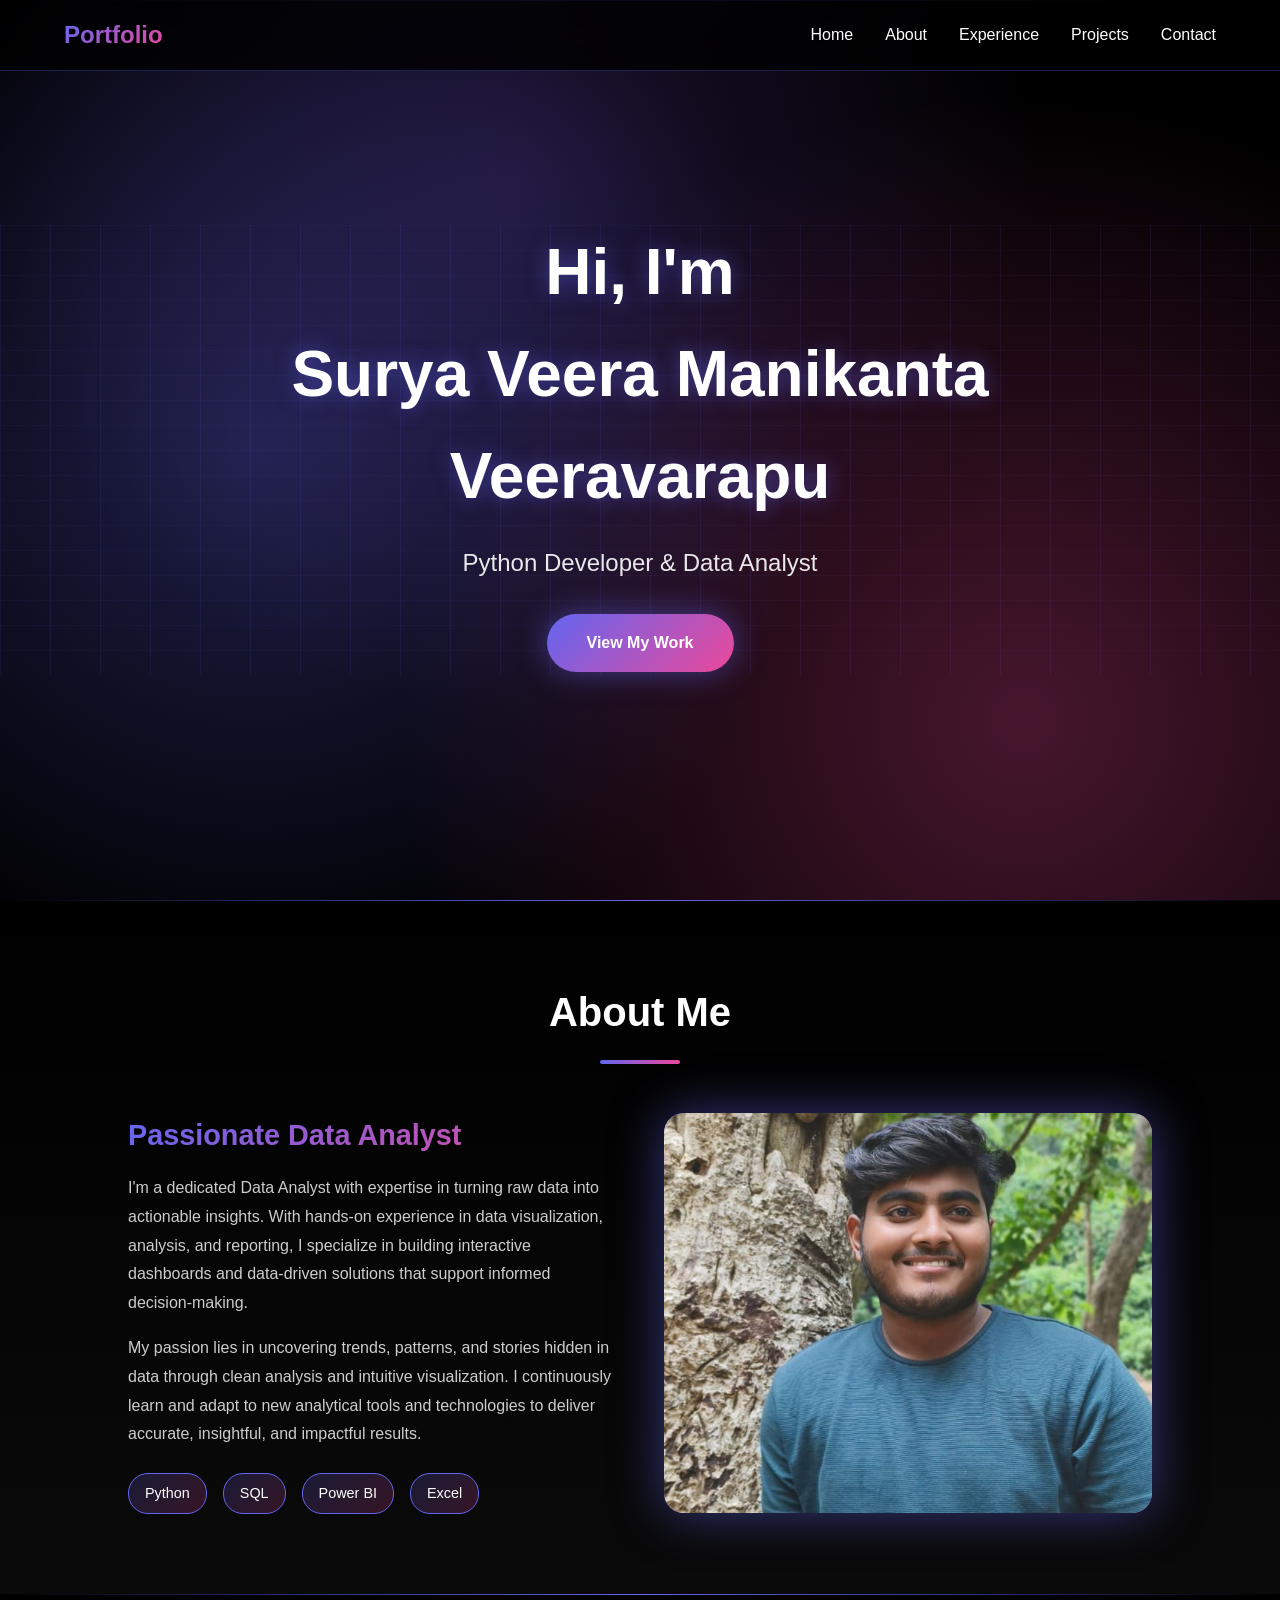
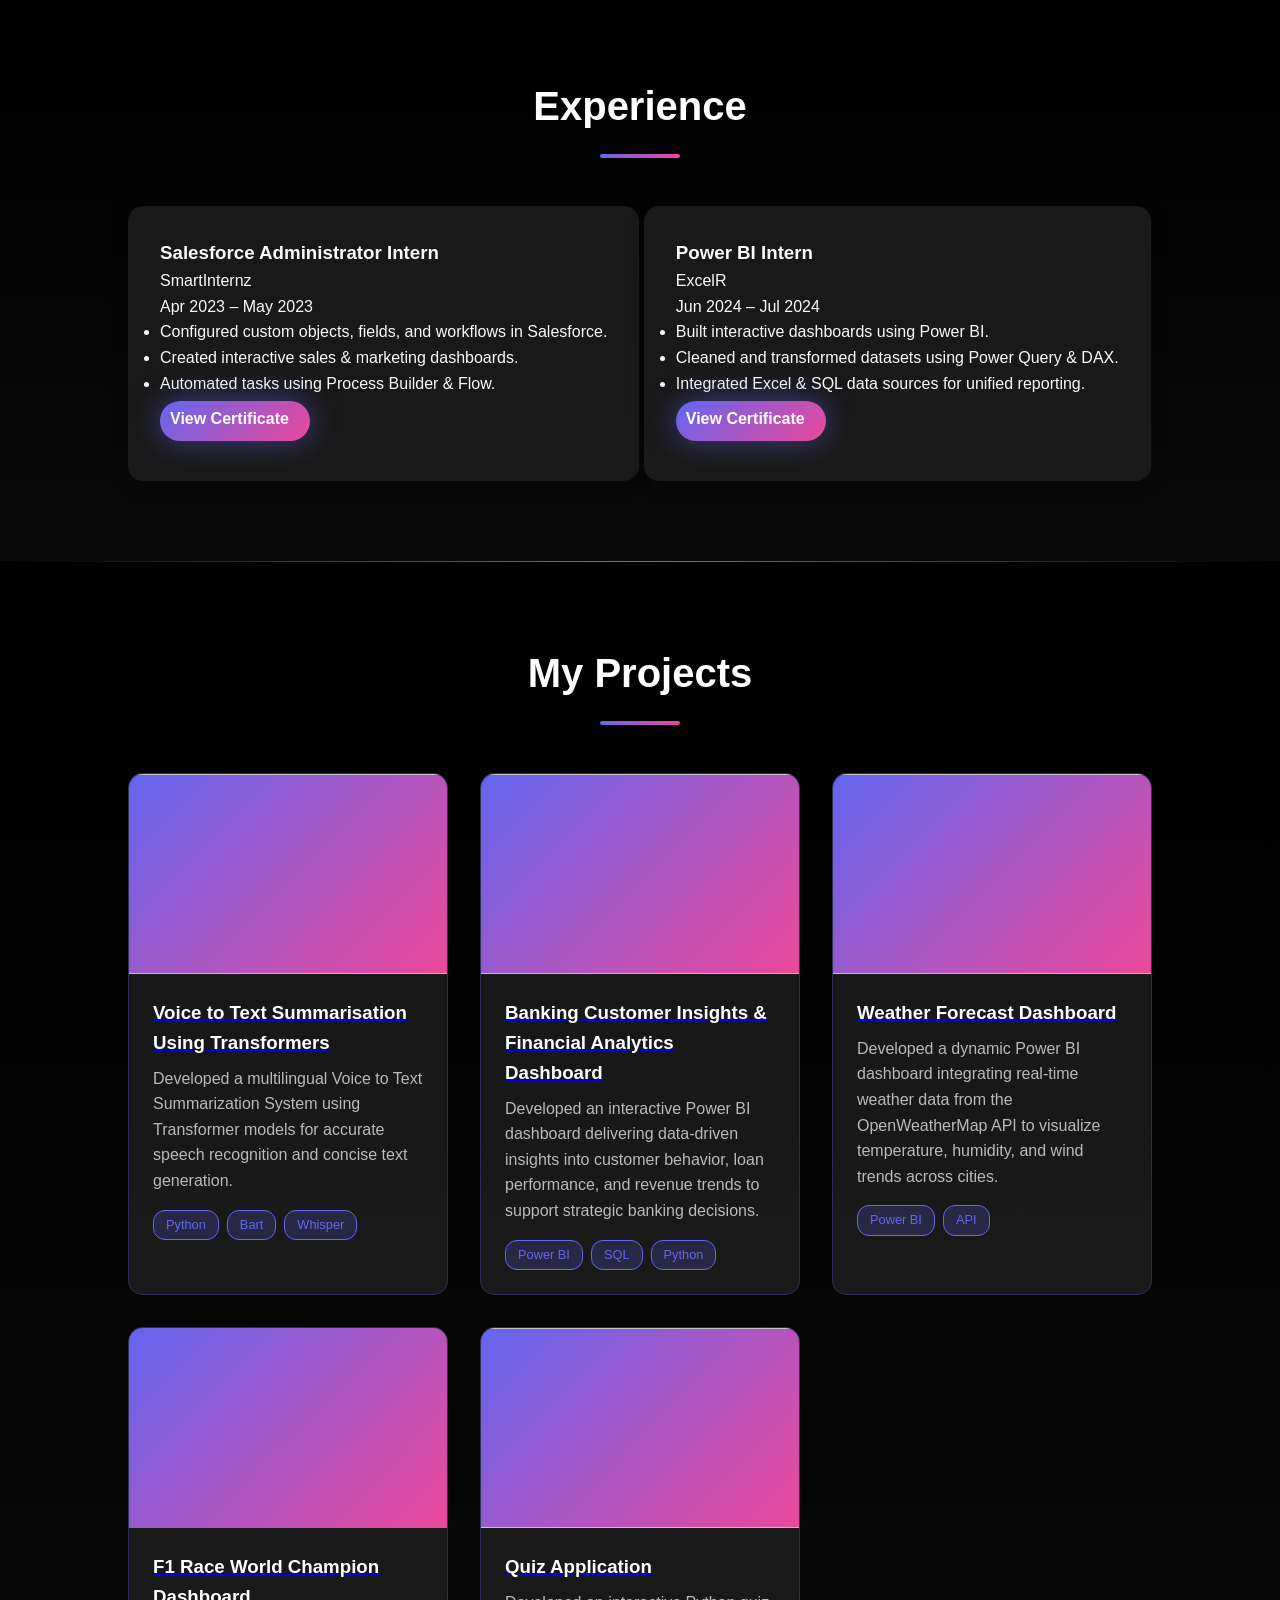
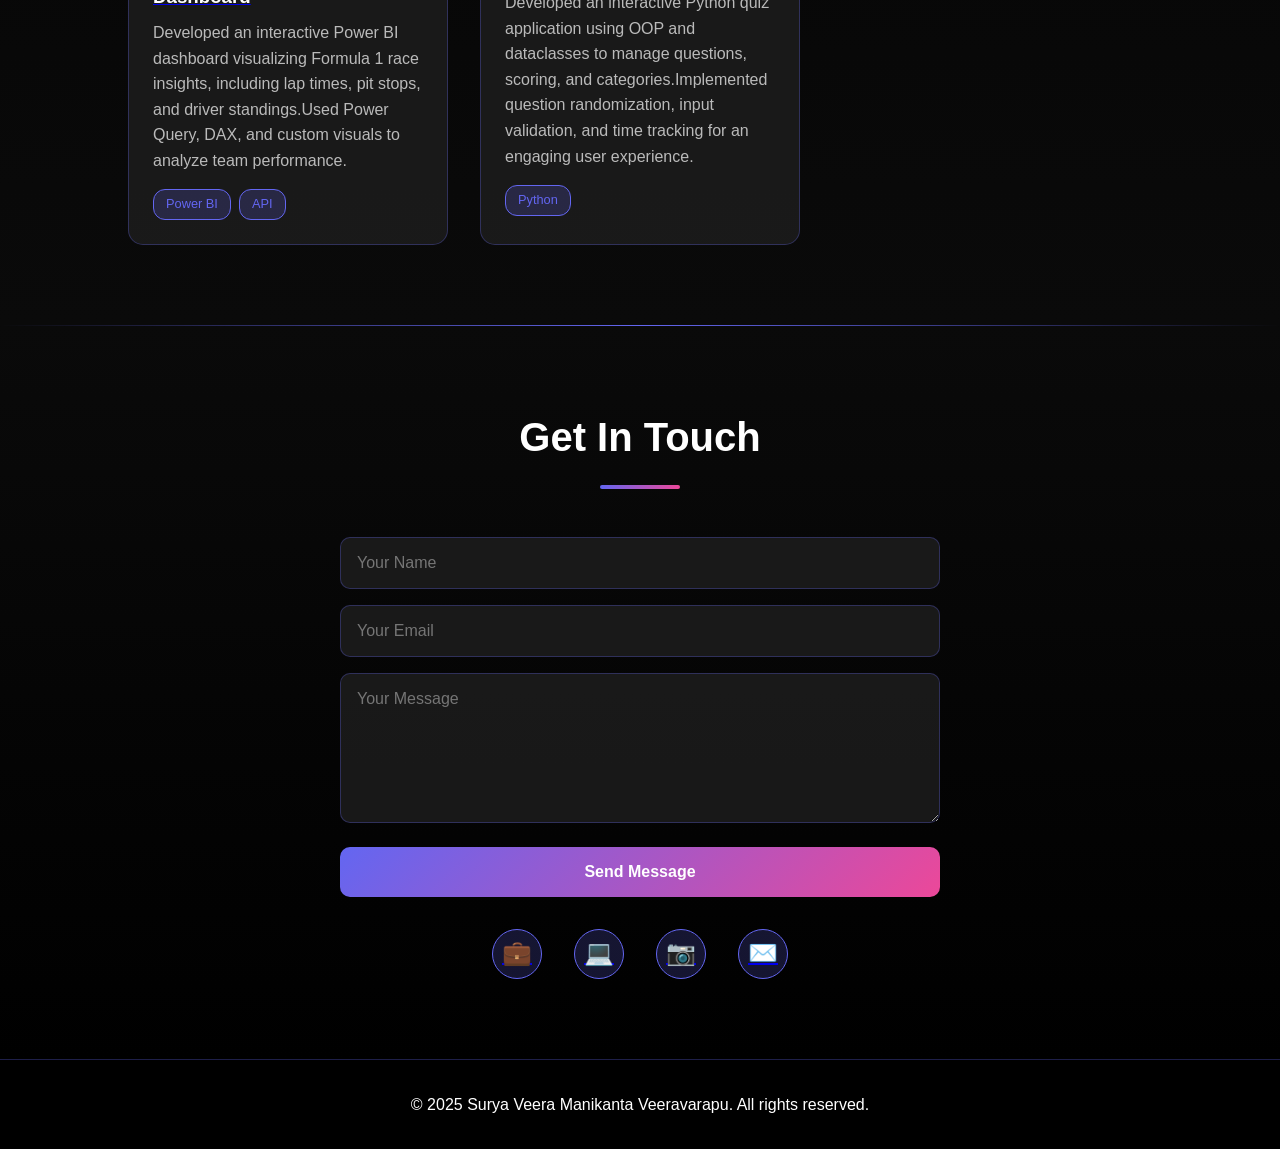
==== index.html @ 34d1839c "Add files via upload" ====
<!DOCTYPE html>
<html lang="en">
<head>
    <meta charset="UTF-8">
    <meta name="viewport" content="width=device-width, initial-scale=1.0">
    <title>Portfolio</title>
    <style>
        * {
            margin: 0;
            padding: 0;
            box-sizing: border-box;
        }

        :root {
            --primary: #6366f1;
            --secondary: #8b5cf6;
            --dark: #1e293b;
            --light: #f8fafc;
            --text: #334155;
            --accent: #ec4899;
        }

        body {
            font-family: 'Segoe UI', Tahoma, Geneva, Verdana, sans-serif;
            line-height: 1.6;
            color: var(--text);
            overflow-x: hidden;
            background: #000;
        }

        .cursor-follower {
            position: fixed;
            width: 20px;
            height: 20px;
            border-radius: 50%;
            background: radial-gradient(circle, rgba(99,102,241,0.8), rgba(236,72,153,0.4));
            pointer-events: none;
            z-index: 9999;
            transition: transform 0.1s ease;
            mix-blend-mode: screen;
        }

        .navbar {
            position: fixed;
            top: 0;
            width: 100%;
            background: rgba(0, 0, 0, 0.8);
            backdrop-filter: blur(20px);
            padding: 1rem 5%;
            display: flex;
            justify-content: space-between;
            align-items: center;
            z-index: 1000;
            border-bottom: 1px solid rgba(99, 102, 241, 0.3);
        }

        .logo {
            font-size: 1.5rem;
            font-weight: bold;
            background: linear-gradient(135deg, var(--primary), var(--accent));
            -webkit-background-clip: text;
            -webkit-text-fill-color: transparent;
            background-clip: text;
            animation: glow 2s ease-in-out infinite;
        }

        @keyframes glow {
            0%, 100% { filter: drop-shadow(0 0 5px rgba(99,102,241,0.5)); }
            50% { filter: drop-shadow(0 0 20px rgba(236,72,153,0.8)); }
        }

        .nav-links {
            display: flex;
            gap: 2rem;
            list-style: none;
        }

        .nav-links a {
            text-decoration: none;
            color: white;
            font-weight: 500;
            position: relative;
            transition: color 0.3s;
        }

        .nav-links a::after {
            content: '';
            position: absolute;
            bottom: -5px;
            left: 0;
            width: 0;
            height: 2px;
            background: linear-gradient(to right, var(--primary), var(--accent));
            transition: width 0.3s;
        }

        .nav-links a:hover::after {
            width: 100%;
        }

        .nav-links a:hover {
            color: var(--primary);
        }

        .hero {
            height: 100vh;
            display: flex;
            align-items: center;
            justify-content: center;
            background: #000;
            position: relative;
            overflow: hidden;
        }

        .particles {
            position: absolute;
            width: 100%;
            height: 100%;
            overflow: hidden;
        }

        .particle {
            position: absolute;
            width: 3px;
            height: 3px;
            background: white;
            border-radius: 50%;
            animation: float-particle 15s infinite;
            opacity: 0.6;
        }

        @keyframes float-particle {
            0% {
                transform: translateY(100vh) translateX(0);
                opacity: 0;
            }
            10% {
                opacity: 0.6;
            }
            90% {
                opacity: 0.6;
            }
            100% {
                transform: translateY(-100px) translateX(100px);
                opacity: 0;
            }
        }

        .hero-bg {
            position: absolute;
            width: 100%;
            height: 100%;
            background: radial-gradient(circle at 20% 50%, rgba(99,102,241,0.3) 0%, transparent 50%),
                        radial-gradient(circle at 80% 80%, rgba(236,72,153,0.3) 0%, transparent 50%),
                        radial-gradient(circle at 40% 20%, rgba(139,92,246,0.2) 0%, transparent 50%);
            animation: bg-shift 10s ease-in-out infinite;
        }

        @keyframes bg-shift {
            0%, 100% { transform: scale(1) rotate(0deg); }
            50% { transform: scale(1.1) rotate(5deg); }
        }

        .grid-bg {
            position: absolute;
            width: 100%;
            height: 100%;
            background-image: 
                linear-gradient(rgba(99,102,241,0.1) 1px, transparent 1px),
                linear-gradient(90deg, rgba(99,102,241,0.1) 1px, transparent 1px);
            background-size: 50px 50px;
            animation: grid-move 20s linear infinite;
            perspective: 1000px;
            transform: rotateX(60deg);
        }

        @keyframes grid-move {
            0% { transform: rotateX(60deg) translateY(0); }
            100% { transform: rotateX(60deg) translateY(50px); }
        }

        .hero-content {
            text-align: center;
            color: white;
            z-index: 1;
            padding: 2rem;
        }

        .hero h1 {
            font-size: 4rem;
            margin-bottom: 1rem;
            animation: fadeInUp 1s ease, text-glow 3s ease-in-out infinite;
            text-shadow: 0 0 20px rgba(99,102,241,0.5);
        }

        @keyframes text-glow {
            0%, 100% { text-shadow: 0 0 20px rgba(99,102,241,0.5), 0 0 40px rgba(99,102,241,0.3); }
            50% { text-shadow: 0 0 40px rgba(236,72,153,0.8), 0 0 80px rgba(236,72,153,0.4); }
        }

        .hero p {
            font-size: 1.5rem;
            margin-bottom: 2rem;
            opacity: 0.9;
            animation: fadeInUp 1s ease 0.2s backwards;
        }

        .typing-text {
            display: inline-block;
            border-right: 3px solid var(--primary);
            animation: blink 0.7s infinite;
        }

        @keyframes blink {
            0%, 50% { border-color: var(--primary); }
            51%, 100% { border-color: transparent; }
        }

        .cta-button {
            display: inline-block;
            padding: 1rem 2.5rem;
            background: linear-gradient(135deg, var(--primary), var(--accent));
            color: white;
            text-decoration: none;
            border-radius: 50px;
            font-weight: bold;
            position: relative;
            overflow: hidden;
            animation: fadeInUp 1s ease 0.4s backwards;
            box-shadow: 0 0 30px rgba(99,102,241,0.5);
        }

        .cta-button::before {
            content: '';
            position: absolute;
            top: 50%;
            left: 50%;
            width: 0;
            height: 0;
            border-radius: 50%;
            background: rgba(255,255,255,0.3);
            transform: translate(-50%, -50%);
            transition: width 0.6s, height 0.6s;
        }

        .cta-button:hover::before {
            width: 300px;
            height: 300px;
        }

        .cta-button:hover {
            transform: translateY(-3px);
            box-shadow: 0 0 50px rgba(236,72,153,0.8);
        }

        @keyframes fadeInUp {
            from {
                opacity: 0;
                transform: translateY(30px);
            }
            to {
                opacity: 1;
                transform: translateY(0);
            }
        }

        section {
            padding: 5rem 10%;
            background: linear-gradient(180deg, #000 0%, #0a0a0a 100%);
            position: relative;
        }

        section::before {
            content: '';
            position: absolute;
            top: 0;
            left: 0;
            width: 100%;
            height: 1px;
            background: linear-gradient(90deg, transparent, var(--primary), transparent);
        }

        .section-title {
            text-align: center;
            font-size: 2.5rem;
            margin-bottom: 3rem;
            color: white;
            position: relative;
            animation: title-float 3s ease-in-out infinite;
        }

        @keyframes title-float {
            0%, 100% { transform: translateY(0); }
            50% { transform: translateY(-10px); }
        }

        .section-title::after {
            content: '';
            display: block;
            width: 80px;
            height: 4px;
            background: linear-gradient(to right, var(--primary), var(--accent));
            margin: 1rem auto;
            border-radius: 2px;
            animation: line-expand 2s ease-in-out infinite;
        }

        @keyframes line-expand {
            0%, 100% { width: 80px; }
            50% { width: 120px; }
        }

        .about-content {
            display: grid;
            grid-template-columns: 1fr 1fr;
            gap: 3rem;
            align-items: center;
        }

        .about-text {
            color: white;
        }

        .about-text h3 {
            font-size: 1.8rem;
            margin-bottom: 1rem;
            background: linear-gradient(135deg, var(--primary), var(--accent));
            -webkit-background-clip: text;
            -webkit-text-fill-color: transparent;
        }

        .about-text p {
            margin-bottom: 1rem;
            line-height: 1.8;
            color: rgba(255,255,255,0.8);
        }

        .skills {
            display: flex;
            flex-wrap: wrap;
            gap: 1rem;
            margin-top: 1.5rem;
        }

        .skill-tag {
            padding: 0.5rem 1rem;
            background: linear-gradient(135deg, rgba(99,102,241,0.2), rgba(236,72,153,0.2));
            color: white;
            border-radius: 20px;
            font-size: 0.9rem;
            border: 1px solid var(--primary);
            animation: skill-glow 3s ease-in-out infinite;
            transition: transform 0.3s;
        }

        .skill-tag:hover {
            transform: translateY(-5px) scale(1.1);
            box-shadow: 0 10px 30px rgba(99,102,241,0.5);
        }

        @keyframes skill-glow {
            0%, 100% { box-shadow: 0 0 10px rgba(99,102,241,0.3); }
            50% { box-shadow: 0 0 25px rgba(236,72,153,0.6); }
        }

        .about-image {
            width: 100%;
            height: 400px;
            background: linear-gradient(135deg, var(--primary), var(--accent));
            border-radius: 20px;
            display: flex;
            align-items: center;
            justify-content: center;
            font-size: 5rem;
            position: relative;
            overflow: hidden;
            box-shadow: 0 0 50px rgba(99,102,241,0.5);
            animation: image-pulse 4s ease-in-out infinite;
        }

        @keyframes image-pulse {
            0%, 100% { transform: scale(1); box-shadow: 0 0 50px rgba(99,102,241,0.5); }
            50% { transform: scale(1.05); box-shadow: 0 0 80px rgba(236,72,153,0.8); }
        }

        .about-image::before {
            content: '';
            position: absolute;
            width: 200%;
            height: 200%;
            background: linear-gradient(45deg, transparent, rgba(255,255,255,0.1), transparent);
            animation: shine 3s infinite;
        }

        @keyframes shine {
            0% { transform: translateX(-100%) translateY(-100%) rotate(45deg); }
            100% { transform: translateX(100%) translateY(100%) rotate(45deg); }
        }

        .projects-grid {
            display: grid;
            grid-template-columns: repeat(auto-fit, minmax(300px, 1fr));
            gap: 2rem;
        }

        .project-card {
            background: rgba(30,30,30,0.8);
            border-radius: 15px;
            overflow: hidden;
            border: 1px solid rgba(99,102,241,0.3);
            transition: transform 0.3s, box-shadow 0.3s;
            cursor: pointer;
            position: relative;
        }

        .project-card::before {
            content: '';
            position: absolute;
            top: -50%;
            left: -50%;
            width: 200%;
            height: 200%;
            background: radial-gradient(circle, rgba(99,102,241,0.1), transparent);
            animation: card-rotate 10s linear infinite;
            opacity: 0;
            transition: opacity 0.5s;
        }

        .project-card:hover::before {
            opacity: 1;
        }

        @keyframes card-rotate {
            0% { transform: rotate(0deg); }
            100% { transform: rotate(360deg); }
        }

        .project-card:hover {
            transform: translateY(-15px) scale(1.02);
            box-shadow: 0 20px 60px rgba(99,102,241,0.4), 0 0 50px rgba(236,72,153,0.3);
            border-color: var(--primary);
        }

        .project-image {
            width: 100%;
            height: 200px;
            background: linear-gradient(135deg, var(--primary), var(--accent));
            display: flex;
            align-items: center;
            justify-content: center;
            font-size: 3rem;
            position: relative;
            overflow: hidden;
        }

        .project-image::after {
            content: '';
            position: absolute;
            width: 100%;
            height: 100%;
            background: linear-gradient(45deg, transparent, rgba(255,255,255,0.2), transparent);
            transform: translateX(-100%);
            transition: transform 0.6s;
        }

        .project-card:hover .project-image::after {
            transform: translateX(100%);
        }

        .project-info {
            padding: 1.5rem;
            position: relative;
            z-index: 1;
        }

        .project-info h3 {
            margin-bottom: 0.5rem;
            color: white;
        }

        .project-info p {
            color: rgba(255,255,255,0.7);
        }

        .project-tags {
            display: flex;
            gap: 0.5rem;
            margin-top: 1rem;
            flex-wrap: wrap;
        }

        .tag {
            padding: 0.25rem 0.75rem;
            background: rgba(99,102,241,0.2);
            color: var(--primary);
            border-radius: 12px;
            font-size: 0.8rem;
            border: 1px solid var(--primary);
            transition: all 0.3s;
        }

        .tag:hover {
            background: var(--primary);
            color: white;
            transform: scale(1.1);
        }

        .contact {
            background: linear-gradient(180deg, #0a0a0a 0%, #000 100%);
        }

        .contact-content {
            max-width: 600px;
            margin: 0 auto;
        }

        .contact-form {
            display: flex;
            flex-direction: column;
            gap: 1rem;
        }

        .form-group input,
        .form-group textarea {
            width: 100%;
            padding: 1rem;
            background: rgba(30,30,30,0.8);
            border: 1px solid rgba(99,102,241,0.3);
            border-radius: 10px;
            font-family: inherit;
            font-size: 1rem;
            color: white;
            transition: all 0.3s;
        }

        .form-group input:focus,
        .form-group textarea:focus {
            outline: none;
            border-color: var(--primary);
            box-shadow: 0 0 20px rgba(99,102,241,0.3);
        }

        .form-group textarea {
            resize: vertical;
            min-height: 150px;
        }

        .submit-btn {
            padding: 1rem 2rem;
            background: linear-gradient(135deg, var(--primary), var(--accent));
            color: white;
            border: none;
            border-radius: 10px;
            font-size: 1rem;
            font-weight: bold;
            cursor: pointer;
            position: relative;
            overflow: hidden;
            transition: all 0.3s;
        }

        .submit-btn::before {
            content: '';
            position: absolute;
            top: 50%;
            left: 50%;
            width: 0;
            height: 0;
            border-radius: 50%;
            background: rgba(255,255,255,0.3);
            transform: translate(-50%, -50%);
            transition: width 0.6s, height 0.6s;
        }

        .submit-btn:hover::before {
            width: 400px;
            height: 400px;
        }

        .submit-btn:hover {
            transform: translateY(-2px);
            box-shadow: 0 10px 40px rgba(99,102,241,0.5);
        }

        .social-links {
            display: flex;
            justify-content: center;
            gap: 2rem;
            margin-top: 2rem;
        }

        .social-links a {
            width: 50px;
            height: 50px;
            display: flex;
            align-items: center;
            justify-content: center;
            background: rgba(99,102,241,0.2);
            border: 1px solid var(--primary);
            border-radius: 50%;
            font-size: 1.5rem;
            transition: all 0.3s;
        }

        .social-links a:hover {
            transform: scale(1.2) rotate(360deg);
            background: linear-gradient(135deg, var(--primary), var(--accent));
            box-shadow: 0 0 30px rgba(99,102,241,0.6);
        }

        footer {
            background: #000;
            color: white;
            text-align: center;
            padding: 2rem;
            border-top: 1px solid rgba(99,102,241,0.3);
        }

        @media (max-width: 768px) {
            .hero h1 {
                font-size: 2rem;
            }

            .hero p {
                font-size: 1.2rem;
            }

            .about-content {
                grid-template-columns: 1fr;
            }

            .nav-links {
                display: none;
            }

            section {
                padding: 3rem 5%;
            }
        }
    </style>
</head>
<body>
    <!-- <div class="cursor-follower"></div> -->

    <nav class="navbar">
        <div class="logo">Portfolio</div>
        <ul class="nav-links">
            <li><a href="#home">Home</a></li>
            <li><a href="#about">About</a></li>
            <li><a href="#Experience">Experience</a></li>
            <li><a href="#projects">Projects</a></li>
            <li><a href="#contact">Contact</a></li>
        </ul>
    </nav>

    <section id="home" class="hero">
        <div class="grid-bg"></div>
        <div class="hero-bg"></div>
        <div class="particles" id="particles"></div>
        <div class="hero-content">
            <h1>Hi, I'm <br> Surya Veera Manikanta <br> Veeravarapu</span></h1>
            <p>Python Developer & Data Analyst</p>
            <a href="#projects" class="cta-button">View My Work</a>
        </div>
    </section>

    <section id="about">
        <h2 class="section-title">About Me</h2>
        <div class="about-content">
            <div class="about-text">
                <h3>Passionate Data Analyst</h3>
                <p>I'm a dedicated Data Analyst with expertise in turning raw data into actionable insights. With hands-on experience in data visualization, analysis, and reporting, I specialize in building interactive dashboards and data-driven solutions that support informed decision-making.</p>
                <p>My passion lies in uncovering trends, patterns, and stories hidden in data through clean analysis and intuitive visualization. I continuously learn and adapt to new analytical tools and technologies to deliver accurate, insightful, and impactful results.</p>
                <div class="skills">
                    <span class="skill-tag">Python</span>
                    <span class="skill-tag">SQL</span>
                    <span class="skill-tag">Power BI</span>
                    <span class="skill-tag">Excel</span>
                </div>
            </div>
            <div class="about-image">
                <img src="profile.jpg" width="1300" height="950">
            </div>
        </div>
    </section>
    <style>
        .experience-card {
        background: rgba(30, 30, 30, 0.8);
        color:#f8fafc;
    padding: 2rem;
    border-radius: 15px;
    box-shadow: 0 5px 20px rgba(0, 0, 0, 0.1);
    border-left: 4px solid var(--secondary-color);
    transition: all 0.3s ease;
}
.cta-buttons{
    display: inline-block;
    padding-left: 10px;
    padding-bottom: 2px;
    padding-top: 5px;
    background: linear-gradient(135deg, var(--primary), var(--accent));
    color: white;
    text-decoration: none;
    margin-top: 5px;
    border-radius: 50px;
    font-weight: bold;
    position: relative;
    overflow: hidden;
    height: 40px;
    width: 150px;
    animation: fadeInUp 1s ease 0.4s backwards;
    box-shadow: 0 0 30px rgba(99, 102, 241, 0.5);
}
    </style>
<section id="Experience" class="section">
        <div class="container" >
            <h2 class="section-title">Experience</h2>
            <div class="experience-grid">
            
                <div class="experience-card fade-in visible" style="display: inline-block;">
                    <h3 class="exp-role">Salesforce Administrator Intern</h3>
                    <p class="exp-company">SmartInternz</p>
                    <p class="exp-date">Apr 2023 – May 2023</p>
                    <ul class="exp-details">
                        <li>Configured custom objects, fields, and workflows in Salesforce.</li>
                        <li>Created interactive sales &amp; marketing dashboards.</li>
                        <li>Automated tasks using Process Builder &amp; Flow.</li>
                    </ul>
                    <a href="C:\Users\veera\OneDrive\Desktop\mine\Salesforce_Certificate.pdf" class="cta-buttons">View Certificate</a>
                </div>

                <div class="experience-card fade-in visible" style="display: inline-block;">
                    <h3 class="exp-role">Power BI Intern</h3>
                    <p class="exp-company">ExcelR</p>
                    <p class="exp-date">Jun 2024 – Jul 2024</p>
                    <ul class="exp-details">
                        <li>Built interactive dashboards using Power BI.</li>
                        <li>Cleaned and transformed datasets using Power Query &amp; DAX.</li>
                        <li>Integrated Excel &amp; SQL data sources for unified reporting.</li>
                    </ul>
                    <a href="C:\Users\veera\OneDrive\Desktop\mine\EXCELR_Certificate.pdf" class="cta-buttons">View Certificate</a>
                </div>
            </div>
        </div>
    </section>
    <section id="projects" class="projects">
        <h2 class="section-title">My Projects</h2>
        <div class="projects-grid">
            <div class="project-card">
                <div class="project-image">
                    <img src="C:\Users\veera\OneDrive\Desktop\mine\voice_to_text_summarisation.png" width="450" height="200">
                </div>
                <div class="project-info">
                    <a href="https://github.com/ChanduC2/Voice-to-Text-Summarisation-Using-Transformers"><h3>Voice to Text Summarisation Using Transformers</h3></a>
                    <p>Developed a multilingual Voice to Text Summarization System using Transformer models for accurate speech recognition and concise text generation.</p>
                    <div class="project-tags">
                        <span class="tag">Python</span>
                        <span class="tag">Bart</span>
                        <span class="tag">Whisper</span>
                    </div>
                </div>
            </div>

            <div class="project-card">
                <div class="project-image">
                    <img src="C:\Users\veera\OneDrive\Desktop\mine\banking_analysis.png" width="450" height="200">
                </div>
                <div class="project-info">
                    <a href="https://github.com/ChanduC2/Banking-Customer-Insights-Financial-Analytics-Dashboard-"> <h3>Banking Customer Insights & Financial Analytics Dashboard</h3> </a>
                    <p>Developed an interactive Power BI dashboard delivering data-driven insights into customer behavior, loan performance, and revenue trends to support strategic banking decisions.</p>
                    <div class="project-tags">
                        <span class="tag">Power BI</span>
                        <span class="tag">SQL</span>
                        <span class="tag">Python </span>
                    </div>
                </div>
            </div>

            <div class="project-card">
                <div class="project-image">
                    <img src="C:\Users\veera\OneDrive\Desktop\mine\weather_forecast.jpeg" width="450" height="200">
                </div>
                <div class="project-info">
                    <a href="https://github.com/ChanduC2/Weather-Forecast"><h3>Weather Forecast Dashboard</h3> </a>
                    <p>Developed a dynamic Power BI dashboard integrating real-time weather data from the OpenWeatherMap API to visualize temperature, humidity, and wind trends across cities.</p>
                    <div class="project-tags">
                        <span class="tag">Power BI</span>
                        <span class="tag">API</span>
                    </div>
                </div>
            </div>

            <div class="project-card">
                <div class="project-image">
                    <img src="C:\Users\veera\OneDrive\Desktop\mine\f1_race.jpg" width="450" height="300">
                </div>
                <div class="project-info">
                    <a href="https://github.com/ChanduC2/F1-Race-World-Championship-Dashboard"> <h3>F1 Race World Champion Dashboard</h3> </a>
                    <p>Developed an interactive Power BI dashboard visualizing Formula 1 race insights, including lap times, pit stops, and driver standings.Used Power Query, DAX, and custom visuals to analyze team performance.</p>
                    <div class="project-tags">
                        <span class="tag">Power BI</span>
                        <span class="tag">API</span>
                    </div>
                </div>
            </div>

            <div class="project-card">
                <div class="project-image">
                    <img src="C:\Users\veera\OneDrive\Desktop\mine\quiz_application.png" width="450" height="200">
                </div>
                <div class="project-info">
                    <a href="https://github.com/ChanduC2/Quiz-Application"><h3>Quiz Application</h3> </a>
                    <p>Developed an interactive Python quiz application using OOP and dataclasses to manage questions, scoring, and categories.Implemented question randomization, input validation, and time tracking for an engaging user experience.</p>
                    <div class="project-tags">
                        <span class="tag">Python</span>
                    </div>
                </div>
            </div>

        </div>
    </section>

    <section id="contact" class="contact">
        <h2 class="section-title">Get In Touch</h2>
        <div class="contact-content">
            <form action="https://formspree.io/f/mrbonlvy" method="POST" class="contact-form">
                <div class="form-group">
                    <input type="text" name="name" placeholder="Your Name" required>
                </div>
                <div class="form-group">
                    <input type="email" name="_replyto" placeholder="Your Email" required>
                </div>
                <div class="form-group">
                    <textarea name="message" placeholder="Your Message" required></textarea>
                </div>
                <button type="submit" class="submit-btn">Send Message</button>
            </form>
            <div class="social-links">
                <a href="https://www.linkedin.com/in/manikanta1234/" title="LinkedIn">💼</a>
                <a href="https://github.com/ChanduC2" title="GitHub">💻</a>
                <a href="https://www.instagram.com/manikanta_veera_21/" title="Instagram">📷</a>
                <a href="https://mail.google.com/mail/?view=cm&fs=1&to=suryaveeravarapu18@gmail.com&su=Contact%20from%20Portfolio&body=Hello%20Manikanta," title="Email" target="_blank">✉️</a>

            </div>
        </div>
    </section>

    <footer>
        <p>&copy; 2025 Surya Veera Manikanta Veeravarapu. All rights reserved.</p>
    </footer>

    <script>
        // Custom cursor follower
        const cursorFollower = document.querySelector('.cursor-follower');
        document.addEventListener('mousemove', (e) => {
            cursorFollower.style.left = e.clientX + 'px';
            cursorFollower.style.top = e.clientY + 'px';
        });

        // Create floating particles
        function createParticles() {
            const particlesContainer = document.getElementById('particles');
            for (let i = 0; i < 50; i++) {
                const particle = document.createElement('div');
                particle.className = 'particle';
                particle.style.left = Math.random() * 100 + '%';
                particle.style.animationDelay = Math.random() * 15 + 's';
                particle.style.animationDuration = (Math.random() * 10 + 10) + 's';
                particlesContainer.appendChild(particle);
            }
        }
        createParticles();

        // Typing effect
        const texts = ['Your Name', 'A Developer', 'A Designer', 'A Creator'];
        let textIndex = 0;
        let charIndex = 0;
        let isDeleting = false;
        const typingElement = document.getElementById('typingName');

        function type() {
            const currentText = texts[textIndex];
            
            if (isDeleting) {
                typingElement.textContent = currentText.substring(0, charIndex - 1);
                charIndex--;
            } else {
                typingElement.textContent = currentText.substring(0, charIndex + 1);
                charIndex++;
            }

            if (!isDeleting && charIndex === currentText.length) {
                setTimeout(() => isDeleting = true, 2000);
            } else if (isDeleting && charIndex === 0) {
                isDeleting = false;
                textIndex = (textIndex + 1) % texts.length;
            }

            const speed = isDeleting ? 50 : 100;
            setTimeout(type, speed);
        }

        setTimeout(type, 1000);

        // Smooth scrolling
        document.querySelectorAll('a[href^="#"]').forEach(anchor => {
            anchor.addEventListener('click', function (e) {
                e.preventDefault();
                const target = document.querySelector(this.getAttribute('href'));
                if (target) {
                    target.scrollIntoView({
                        behavior: 'smooth',
                        block: 'start'
                    });
                }
            });
        });

        // Form submission
        function handleSubmit(event) {
            event.preventDefault();
            const btn = event.target.querySelector('.submit-btn');
            btn.textContent = 'Sending...';
            setTimeout(() => {
                btn.textContent = 'Sent! ✓';
                setTimeout(() => {
                    btn.textContent = 'Send Message';
                    event.target.reset();
                }, 2000);
            }, 1000);
        }

        // Scroll reveal animation
        const observerOptions = {
            threshold: 0.1,
            rootMargin: '0px 0px -100px 0px'
        };

        const observer = new IntersectionObserver((entries) => {
            entries.forEach(entry => {
                if (entry.isIntersecting) {
                    entry.target.style.opacity = '1';
                    entry.target.style.transform = 'translateY(0)';
                }
            });
        }, observerOptions);

        document.querySelectorAll('section:not(.hero)').forEach(section => {
            section.style.opacity = '0';
            section.style.transform = 'translateY(50px)';
            section.style.transition = 'opacity 0.8s ease, transform 0.8s ease';
            observer.observe(section);
        });

        // Project cards animation on scroll
        const projectCards = document.querySelectorAll('.project-card');
        projectCards.forEach((card, index) => {
            card.style.opacity = '0';
            card.style.transform = 'translateY(50px)';
            card.style.transition = `opacity 0.6s ease ${index * 0.2}s, transform 0.6s ease ${index * 0.2}s`;
        });

        const projectObserver = new IntersectionObserver((entries) => {
            entries.forEach(entry => {
                if (entry.isIntersecting) {
                    entry.target.style.opacity = '1';
                    entry.target.style.transform = 'translateY(0)';
                }
            });
        }, observerOptions);

        projectCards.forEach(card => projectObserver.observe(card));

        // Navbar enhancement
        window.addEventListener('scroll', () => {
            const navbar = document.querySelector('.navbar');
            if (window.scrollY > 100) {
                navbar.style.background = 'rgba(0, 0, 0, 0.95)';
                navbar.style.boxShadow = '0 5px 30px rgba(99,102,241,0.3)';
            } else {
                navbar.style.background = 'rgba(0, 0, 0, 0.8)';
                navbar.style.boxShadow = 'none';
            }
        });

        // Add ripple effect to buttons
        document.querySelectorAll('.cta-button, .submit-btn').forEach(button => {
            button.addEventListener('click', function(e) {
                const ripple = document.createElement('span');
                const rect = this.getBoundingClientRect();
                const size = Math.max(rect.width, rect.height);
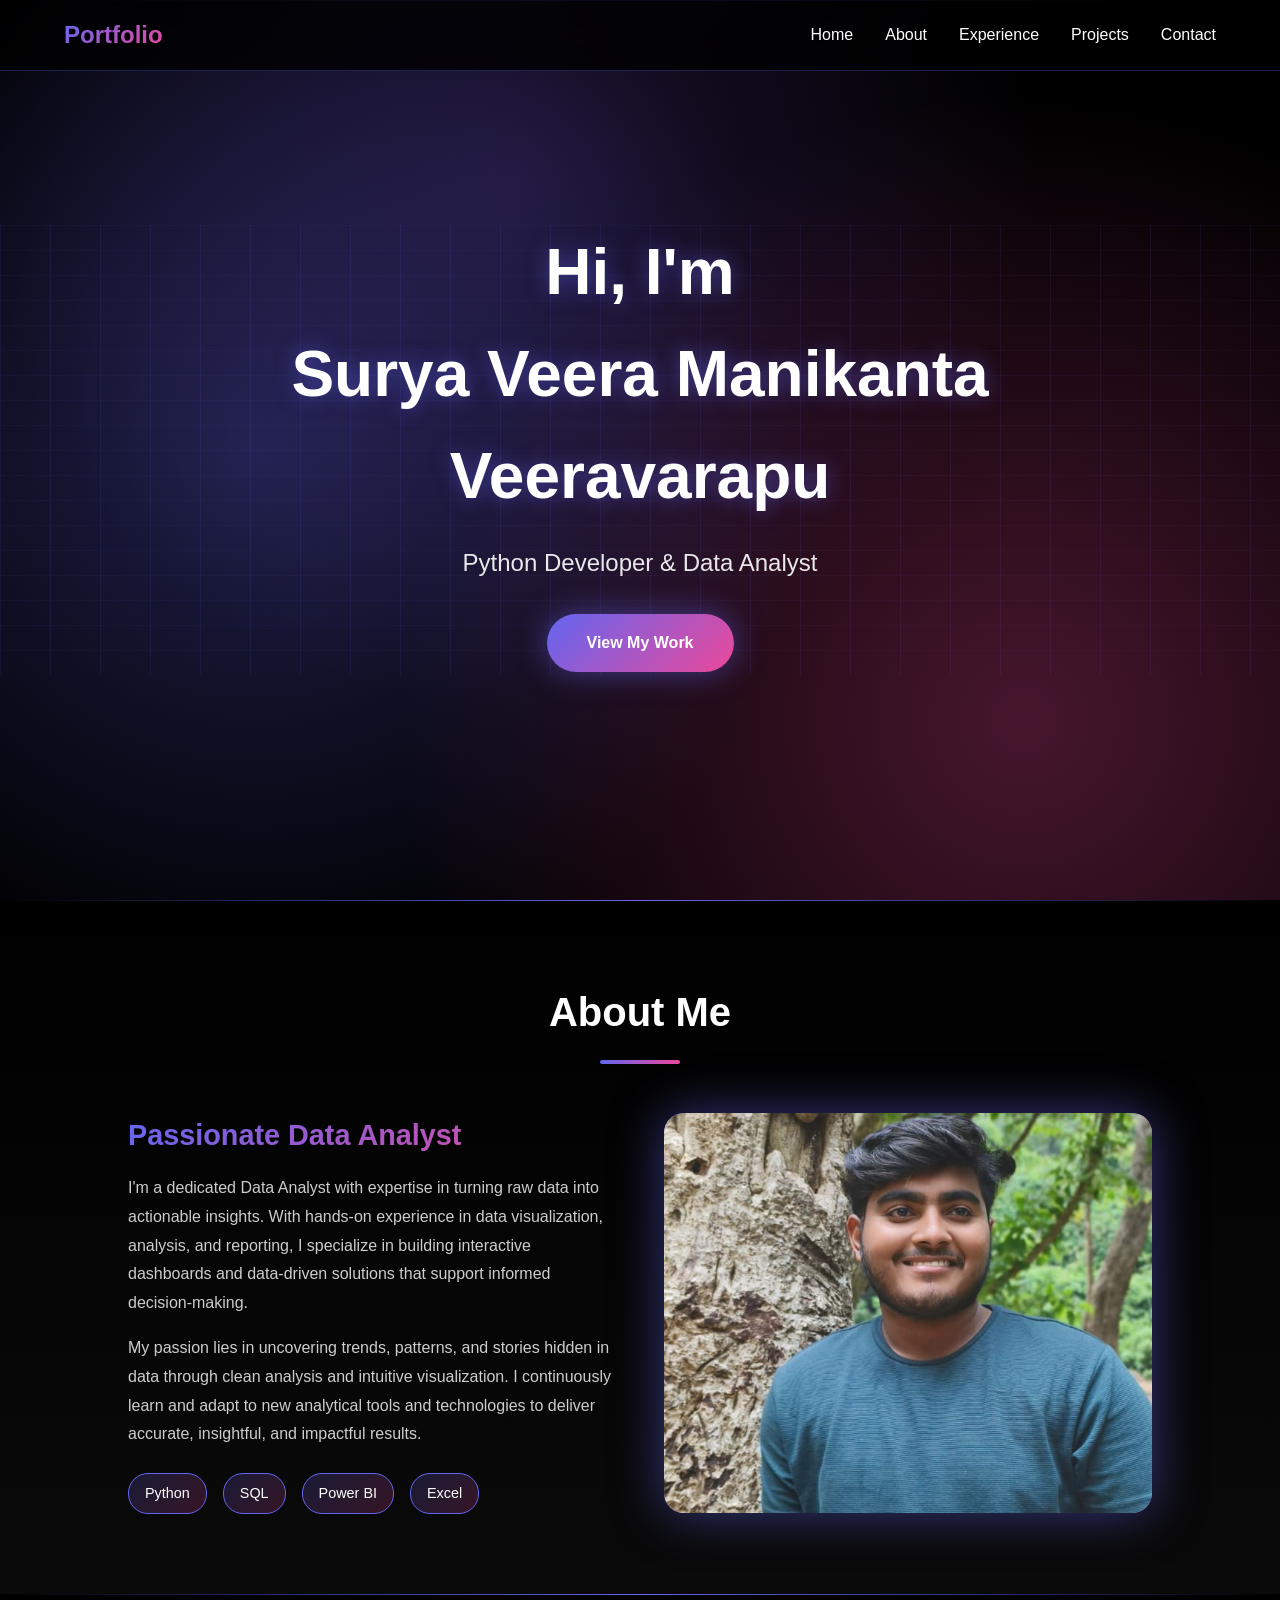
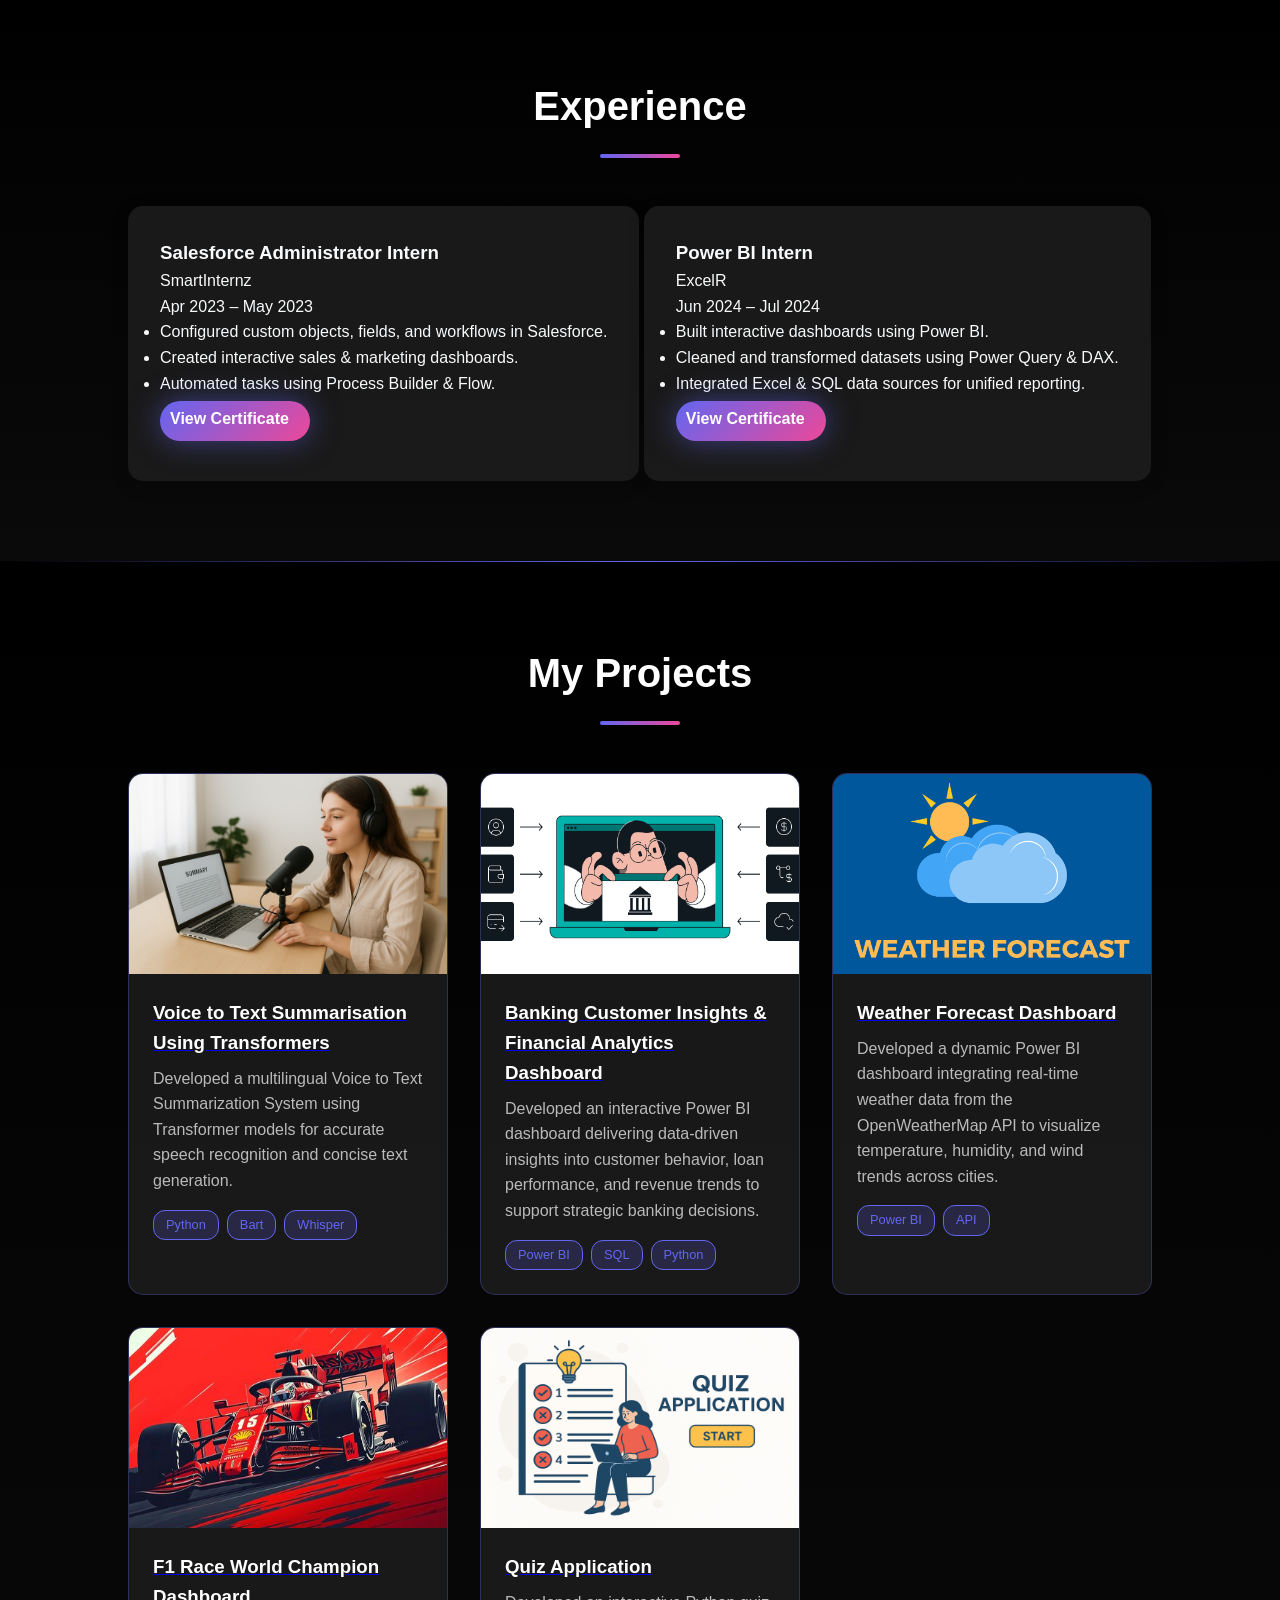
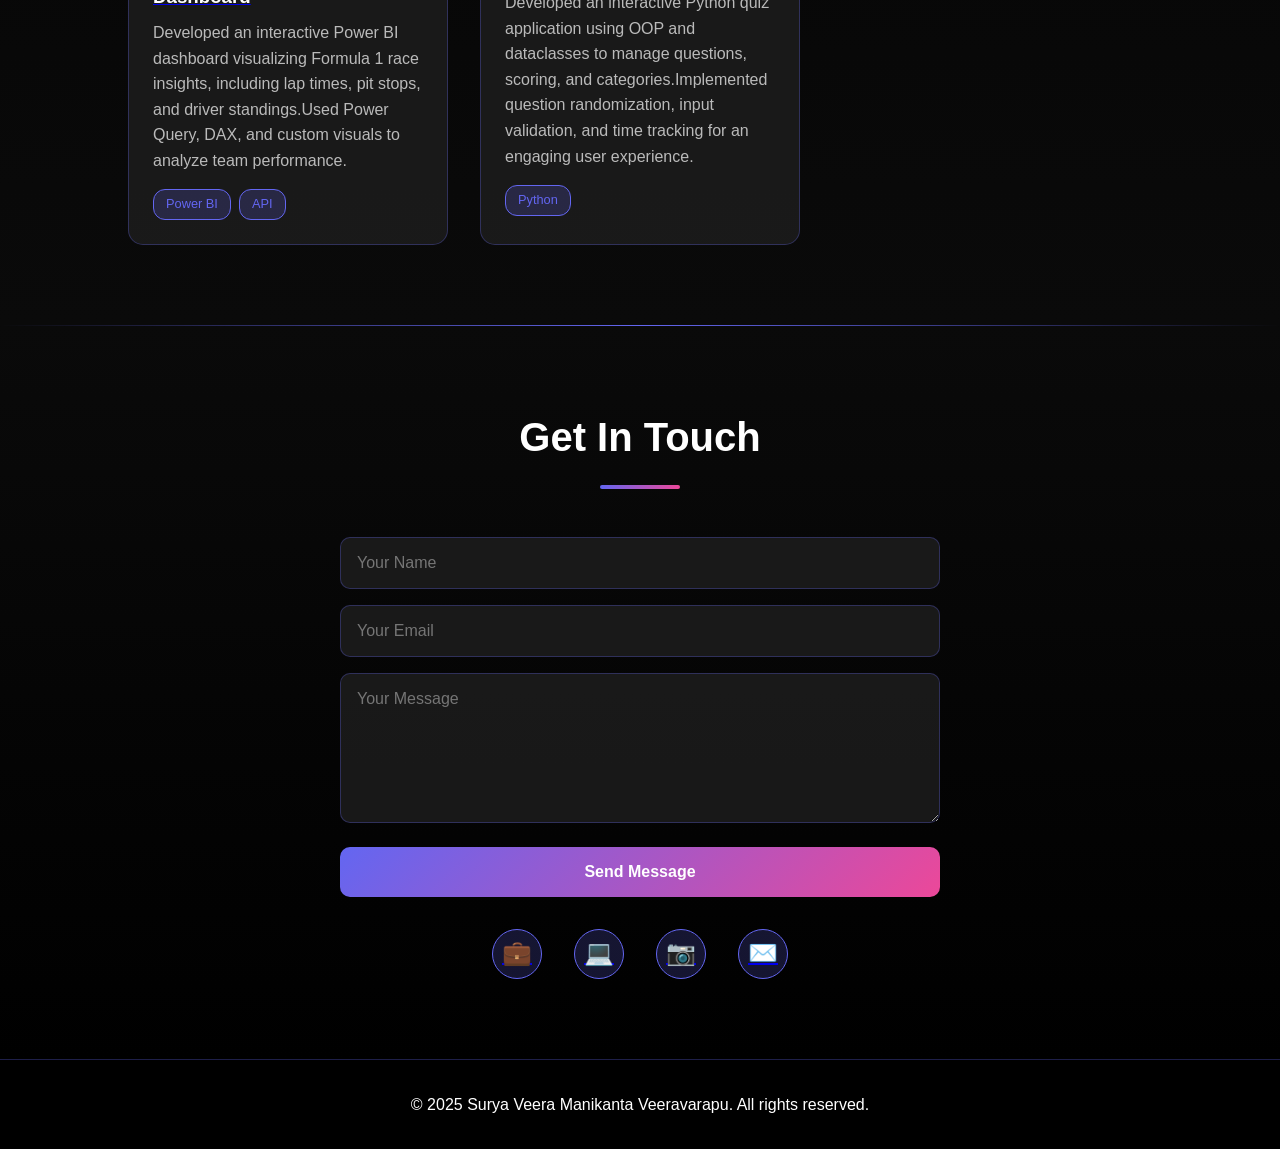
==== commit 82978a7e: "Update index.html" ====
--- a/index.html
+++ b/index.html
@@ -726,7 +726,7 @@
                         <li>Created interactive sales &amp; marketing dashboards.</li>
                         <li>Automated tasks using Process Builder &amp; Flow.</li>
                     </ul>
-                    <a href="C:\Users\veera\OneDrive\Desktop\mine\Salesforce_Certificate.pdf" class="cta-buttons">View Certificate</a>
+                    <a href="Salesforce_Certificate.pdf" class="cta-buttons">View Certificate</a>
                 </div>
 
                 <div class="experience-card fade-in visible" style="display: inline-block;">
@@ -738,7 +738,7 @@
                         <li>Cleaned and transformed datasets using Power Query &amp; DAX.</li>
                         <li>Integrated Excel &amp; SQL data sources for unified reporting.</li>
                     </ul>
-                    <a href="C:\Users\veera\OneDrive\Desktop\mine\EXCELR_Certificate.pdf" class="cta-buttons">View Certificate</a>
+                    <a href="EXCELR_Certificate.pdf" class="cta-buttons">View Certificate</a>
                 </div>
             </div>
         </div>
@@ -748,7 +748,7 @@
         <div class="projects-grid">
             <div class="project-card">
                 <div class="project-image">
-                    <img src="C:\Users\veera\OneDrive\Desktop\mine\voice_to_text_summarisation.png" width="450" height="200">
+                    <img src="voice_to_text_summarisation.png" width="450" height="200">
                 </div>
                 <div class="project-info">
                     <a href="https://github.com/ChanduC2/Voice-to-Text-Summarisation-Using-Transformers"><h3>Voice to Text Summarisation Using Transformers</h3></a>
@@ -763,7 +763,7 @@
 
             <div class="project-card">
                 <div class="project-image">
-                    <img src="C:\Users\veera\OneDrive\Desktop\mine\banking_analysis.png" width="450" height="200">
+                    <img src="banking_analysis.png" width="450" height="200">
                 </div>
                 <div class="project-info">
                     <a href="https://github.com/ChanduC2/Banking-Customer-Insights-Financial-Analytics-Dashboard-"> <h3>Banking Customer Insights & Financial Analytics Dashboard</h3> </a>
@@ -778,7 +778,7 @@
 
             <div class="project-card">
                 <div class="project-image">
-                    <img src="C:\Users\veera\OneDrive\Desktop\mine\weather_forecast.jpeg" width="450" height="200">
+                    <img src="weather_forecast.jpeg" width="450" height="200">
                 </div>
                 <div class="project-info">
                     <a href="https://github.com/ChanduC2/Weather-Forecast"><h3>Weather Forecast Dashboard</h3> </a>
@@ -792,7 +792,7 @@
 
             <div class="project-card">
                 <div class="project-image">
-                    <img src="C:\Users\veera\OneDrive\Desktop\mine\f1_race.jpg" width="450" height="300">
+                    <img src="f1_race.jpg" width="450" height="300">
                 </div>
                 <div class="project-info">
                     <a href="https://github.com/ChanduC2/F1-Race-World-Championship-Dashboard"> <h3>F1 Race World Champion Dashboard</h3> </a>
@@ -806,7 +806,7 @@
 
             <div class="project-card">
                 <div class="project-image">
-                    <img src="C:\Users\veera\OneDrive\Desktop\mine\quiz_application.png" width="450" height="200">
+                    <img src="quiz_application.png" width="450" height="200">
                 </div>
                 <div class="project-info">
                     <a href="https://github.com/ChanduC2/Quiz-Application"><h3>Quiz Application</h3> </a>
@@ -988,4 +988,4 @@
             button.addEventListener('click', function(e) {
                 const ripple = document.createElement('span');
                 const rect = this.getBoundingClientRect();
-                const size = Math.max(rect.width, rect.height);+                const size = Math.max(rect.width, rect.height);
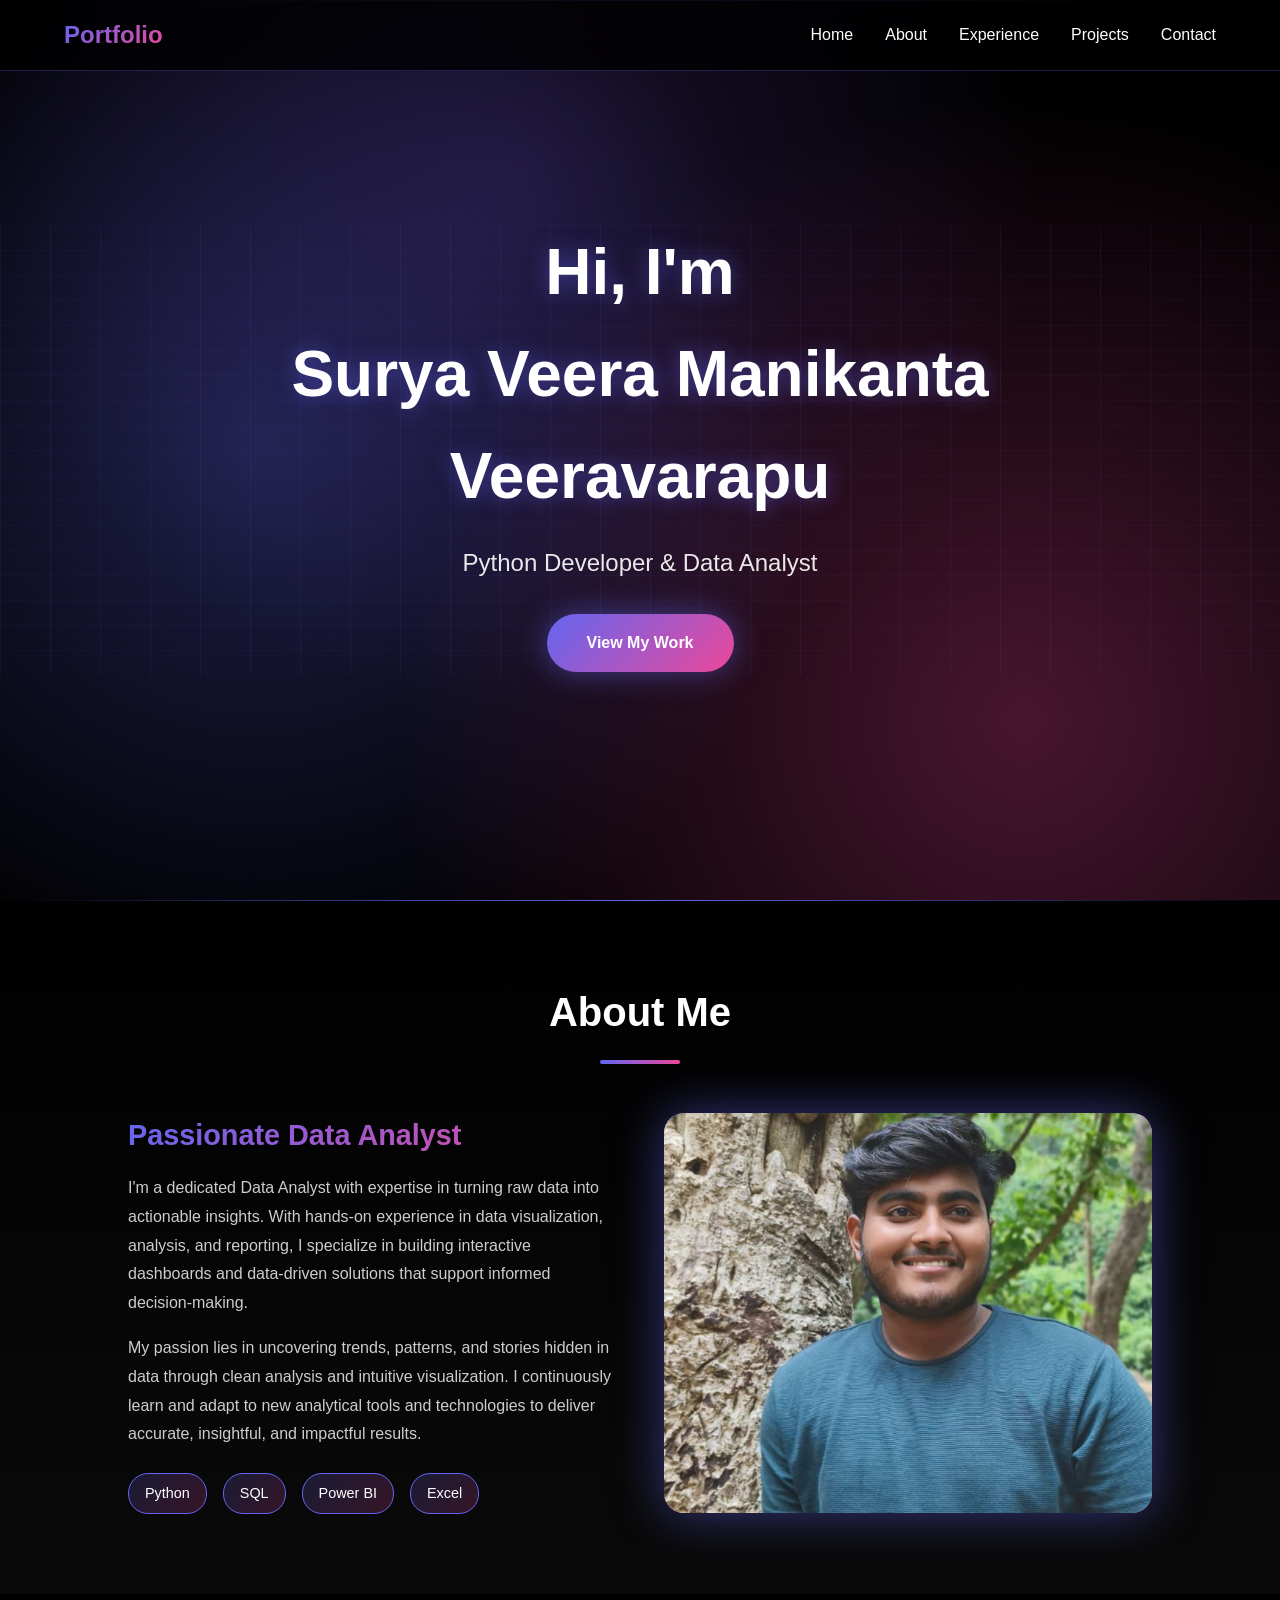
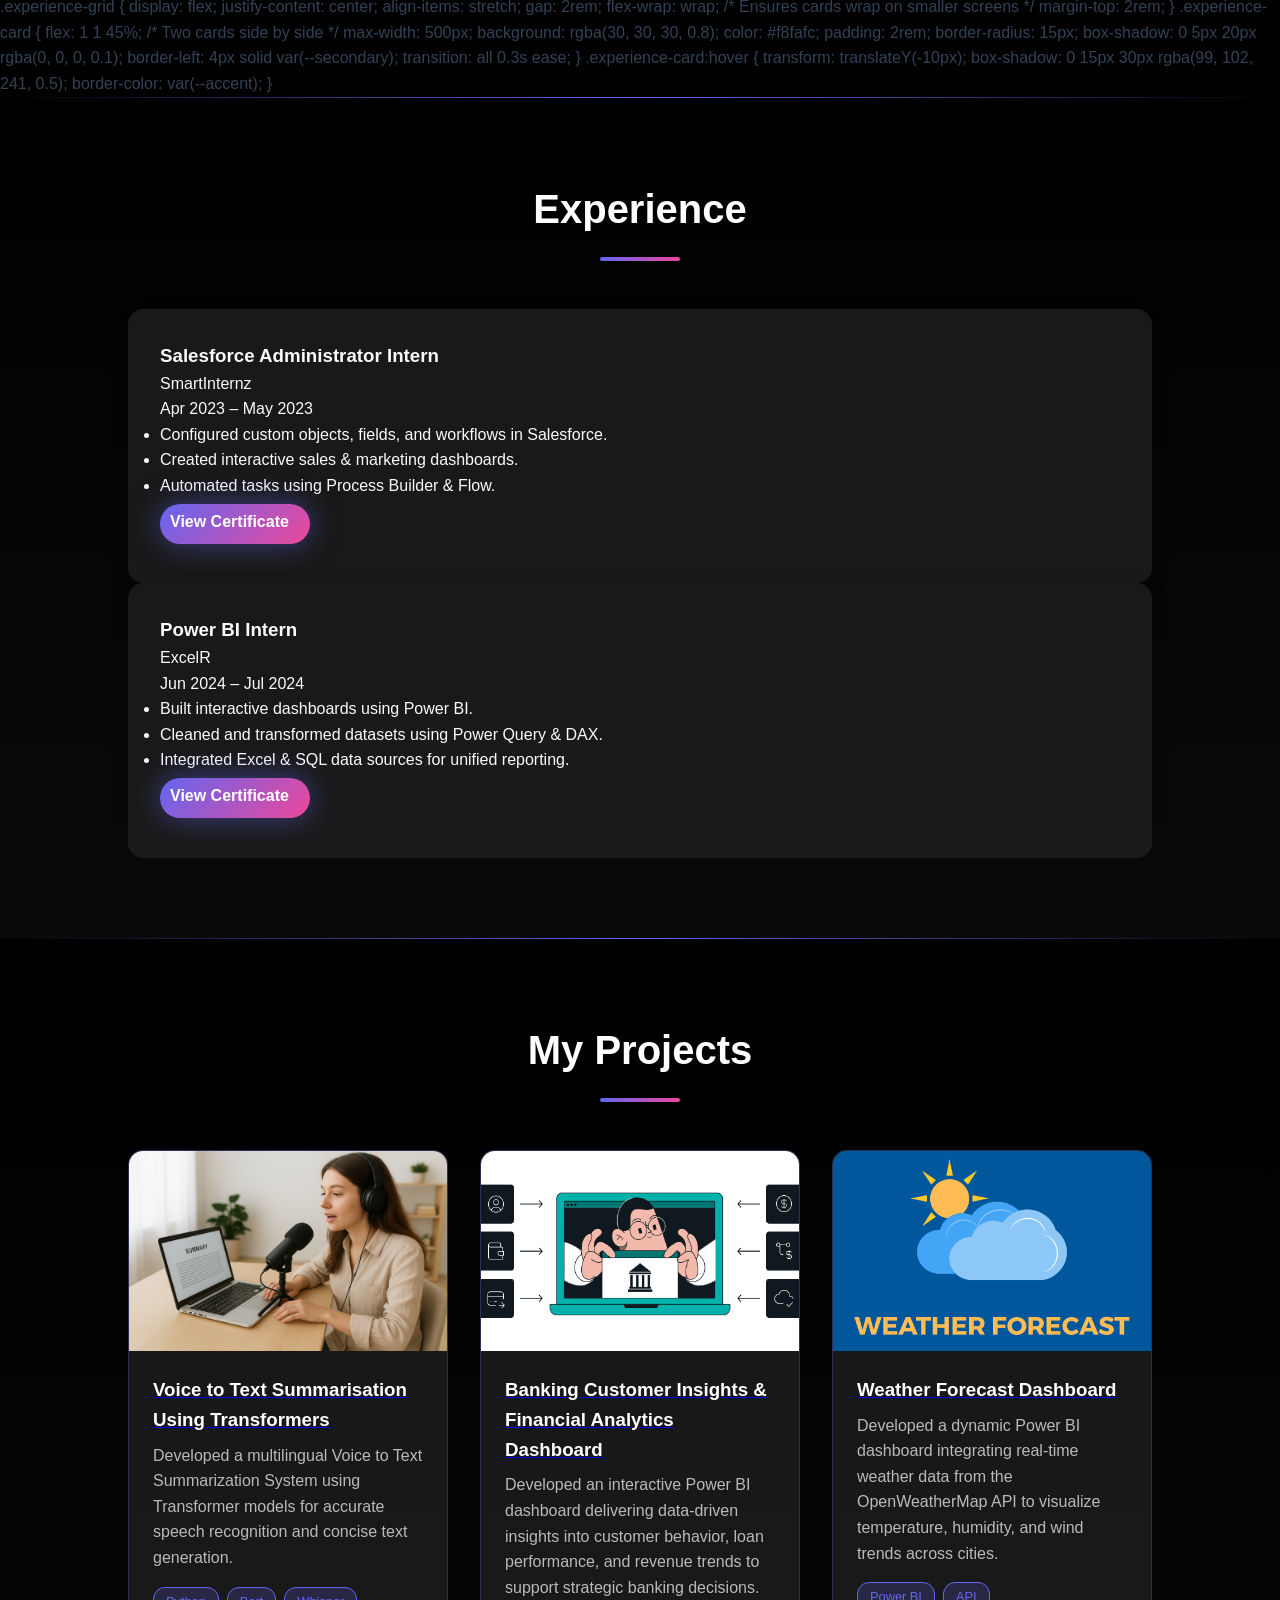
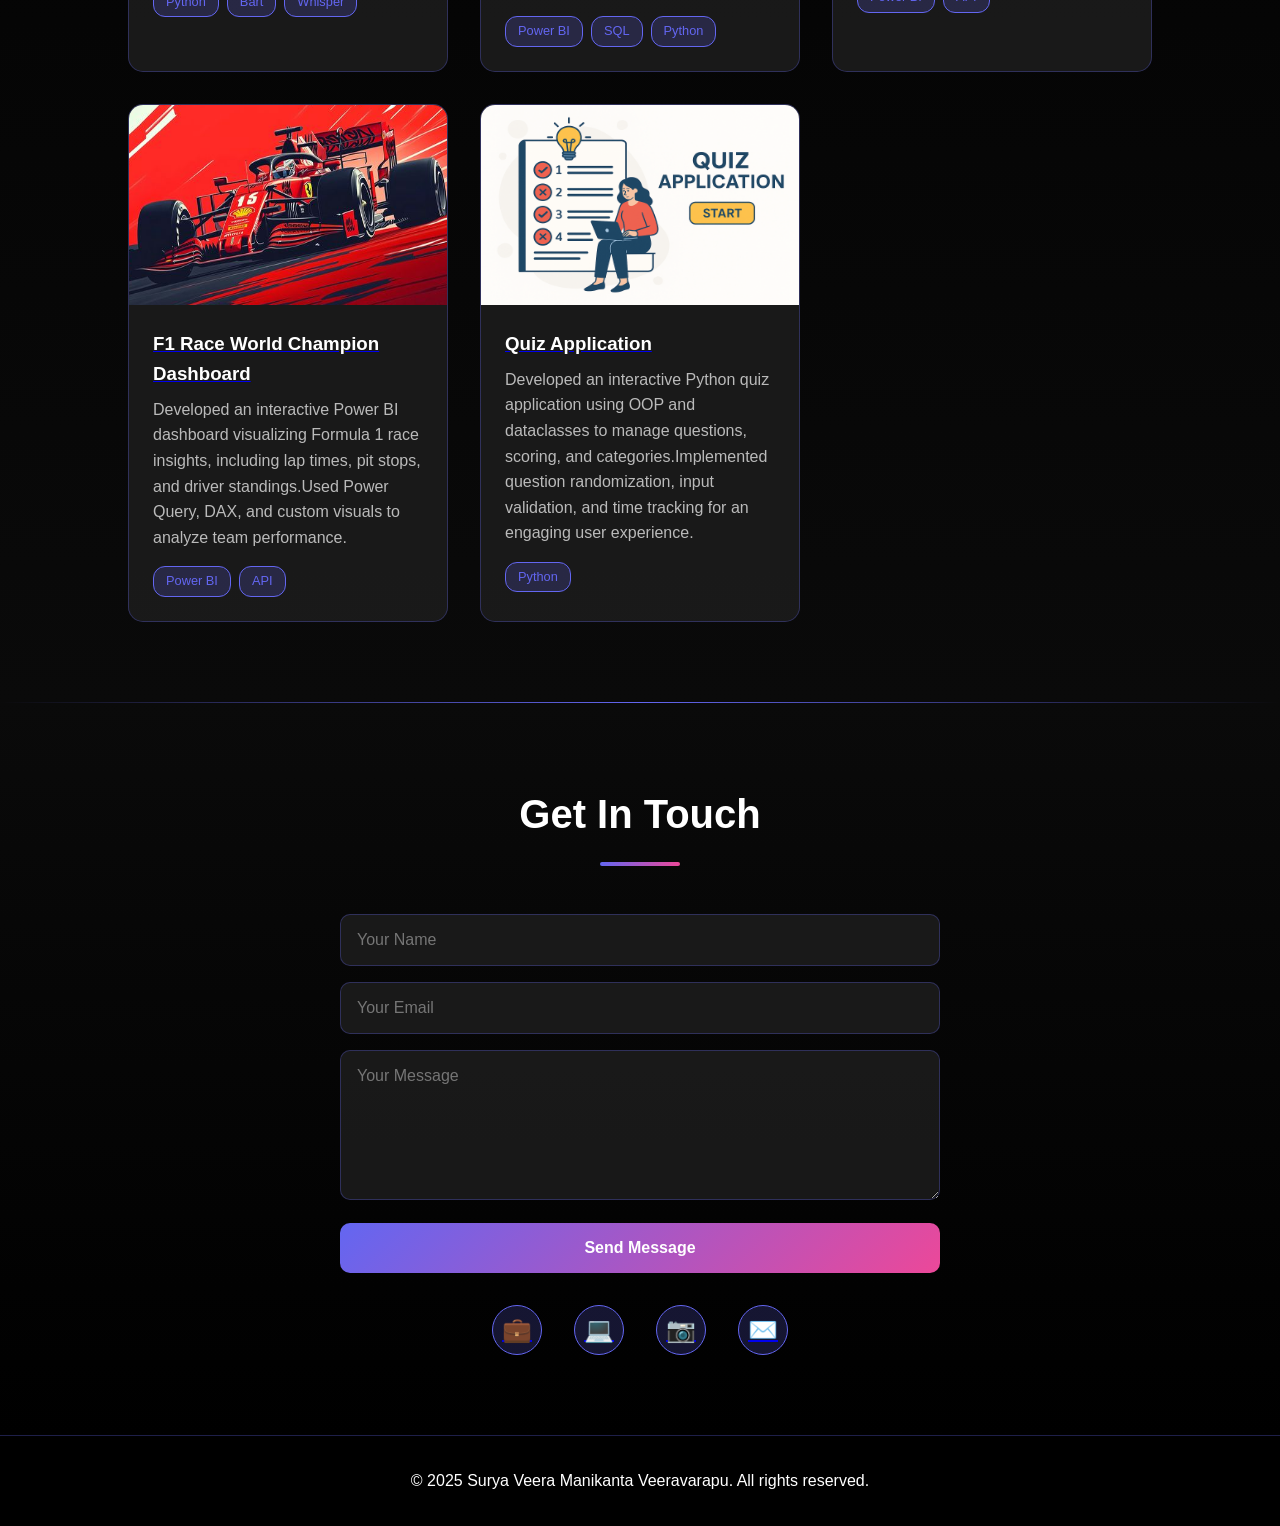
==== commit c64d93a4: "Update index.html" ====
--- a/index.html
+++ b/index.html
@@ -712,12 +712,39 @@
     box-shadow: 0 0 30px rgba(99, 102, 241, 0.5);
 }
     </style>
+    .experience-grid {
+    display: flex;
+    justify-content: center;
+    align-items: stretch;
+    gap: 2rem;
+    flex-wrap: wrap; /* Ensures cards wrap on smaller screens */
+    margin-top: 2rem;
+}
+
+    .experience-card {
+    flex: 1 1 45%; /* Two cards side by side */
+    max-width: 500px;
+    background: rgba(30, 30, 30, 0.8);
+    color: #f8fafc;
+    padding: 2rem;
+    border-radius: 15px;
+    box-shadow: 0 5px 20px rgba(0, 0, 0, 0.1);
+    border-left: 4px solid var(--secondary);
+    transition: all 0.3s ease;
+}
+
+    .experience-card:hover {
+    transform: translateY(-10px);
+    box-shadow: 0 15px 30px rgba(99, 102, 241, 0.5);
+    border-color: var(--accent);
+}
+
 <section id="Experience" class="section">
         <div class="container" >
             <h2 class="section-title">Experience</h2>
             <div class="experience-grid">
             
-                <div class="experience-card fade-in visible" style="display: inline-block;">
+               <div class="experience-card fade-in visible">
                     <h3 class="exp-role">Salesforce Administrator Intern</h3>
                     <p class="exp-company">SmartInternz</p>
                     <p class="exp-date">Apr 2023 – May 2023</p>
@@ -729,7 +756,7 @@
                     <a href="Salesforce_Certificate.pdf" class="cta-buttons">View Certificate</a>
                 </div>
 
-                <div class="experience-card fade-in visible" style="display: inline-block;">
+                <div class="experience-card fade-in visible">
                     <h3 class="exp-role">Power BI Intern</h3>
                     <p class="exp-company">ExcelR</p>
                     <p class="exp-date">Jun 2024 – Jul 2024</p>
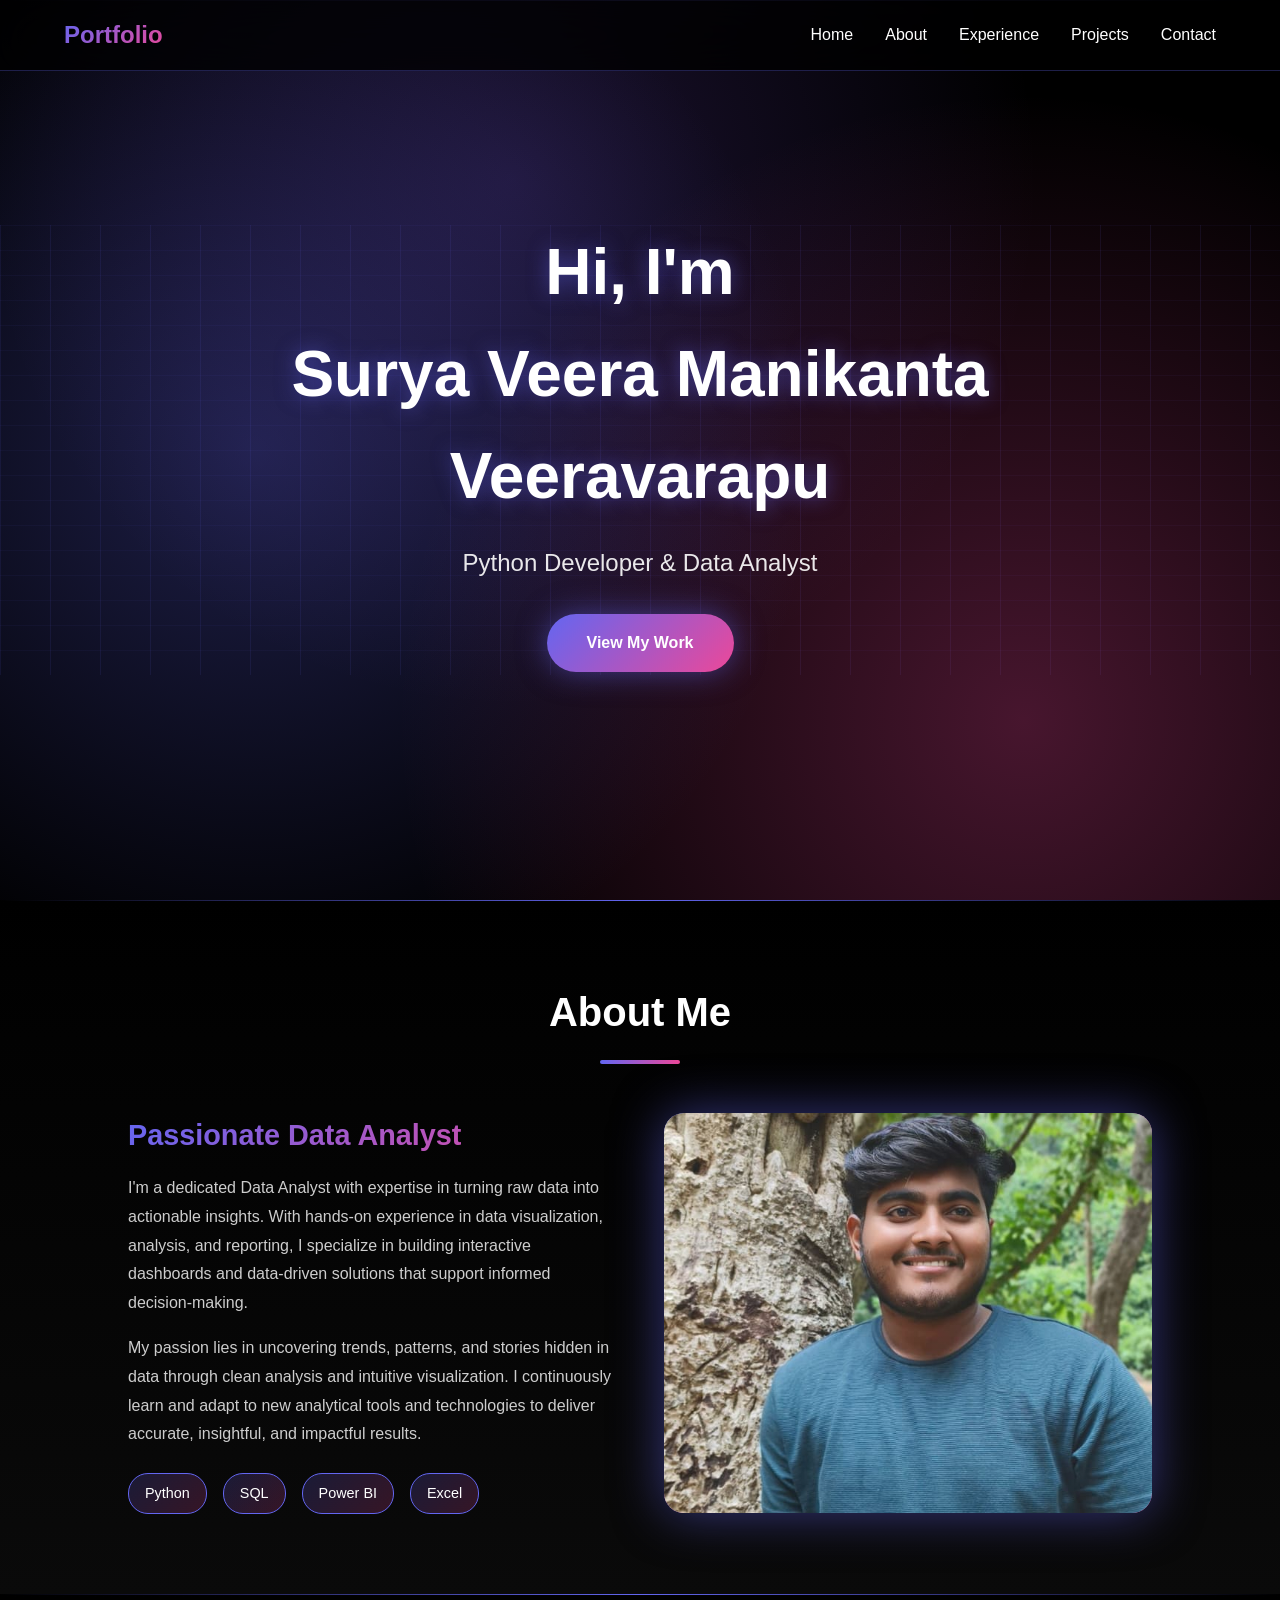
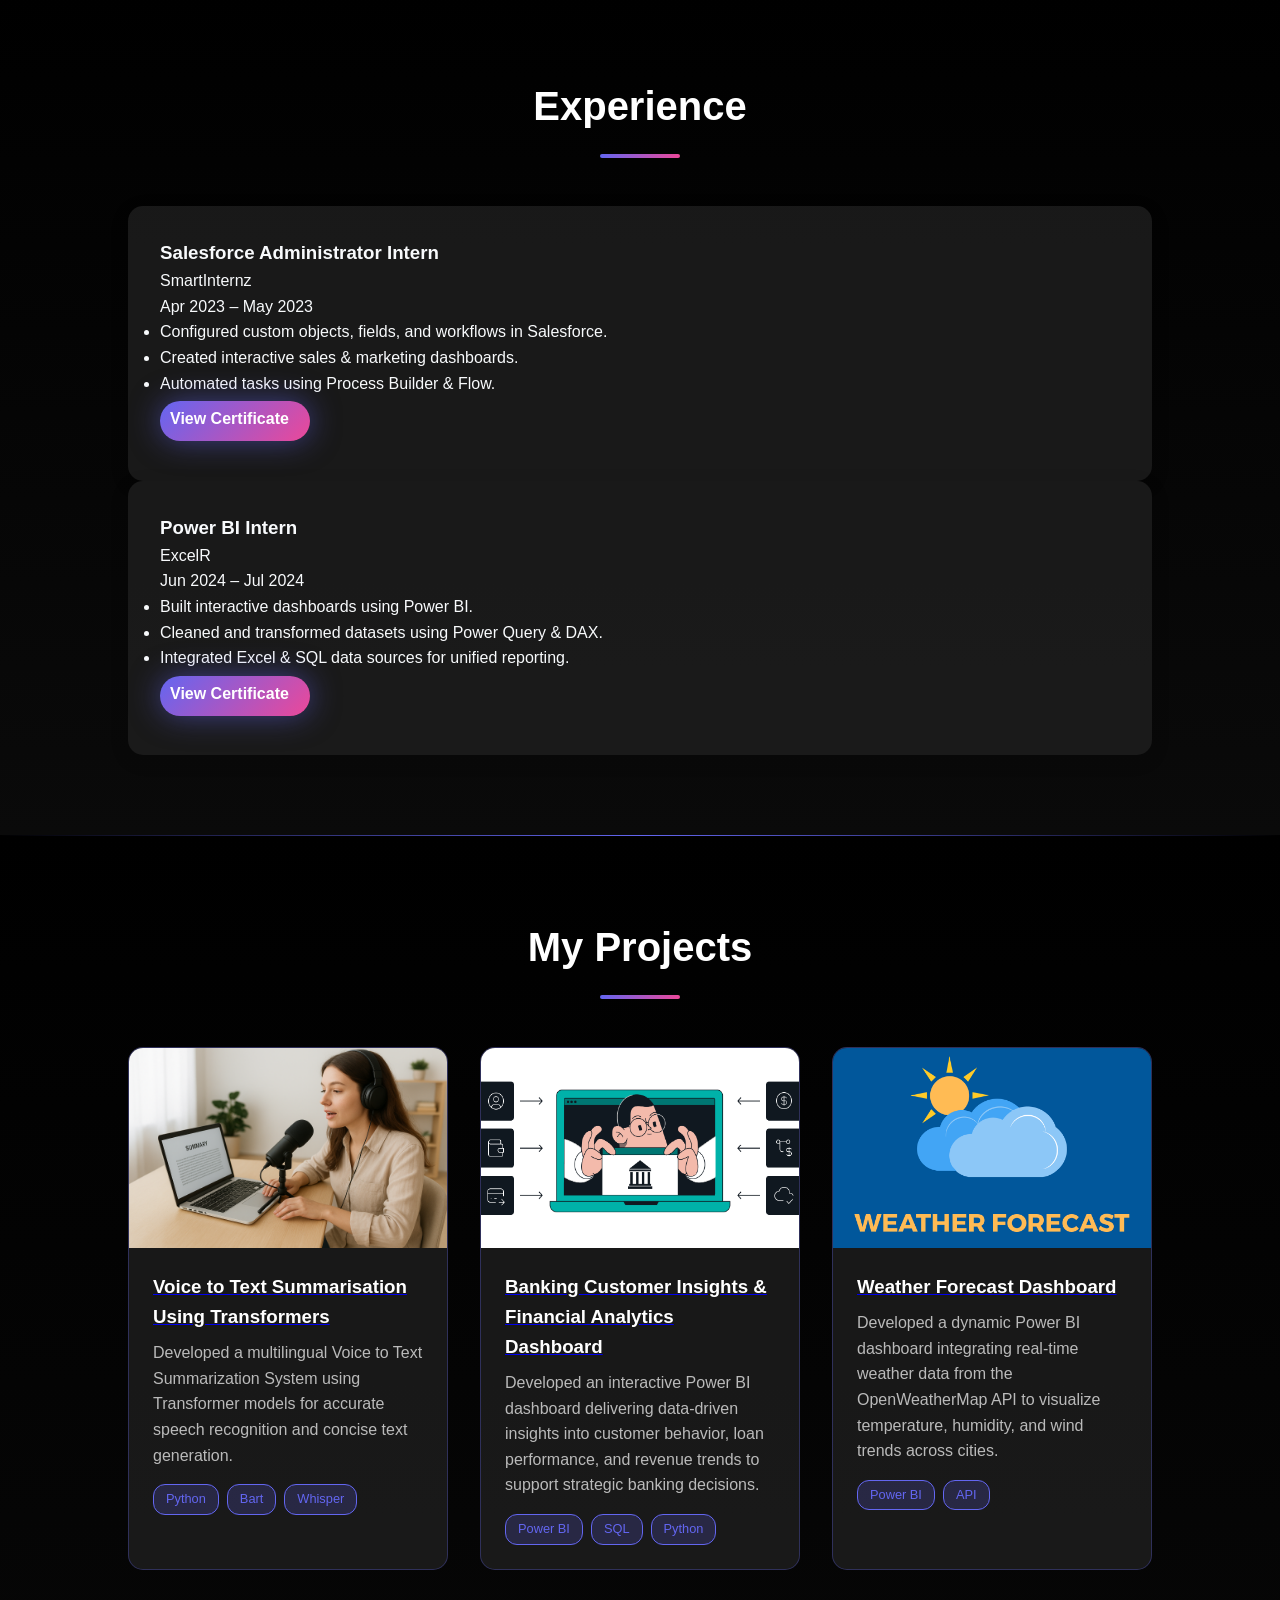
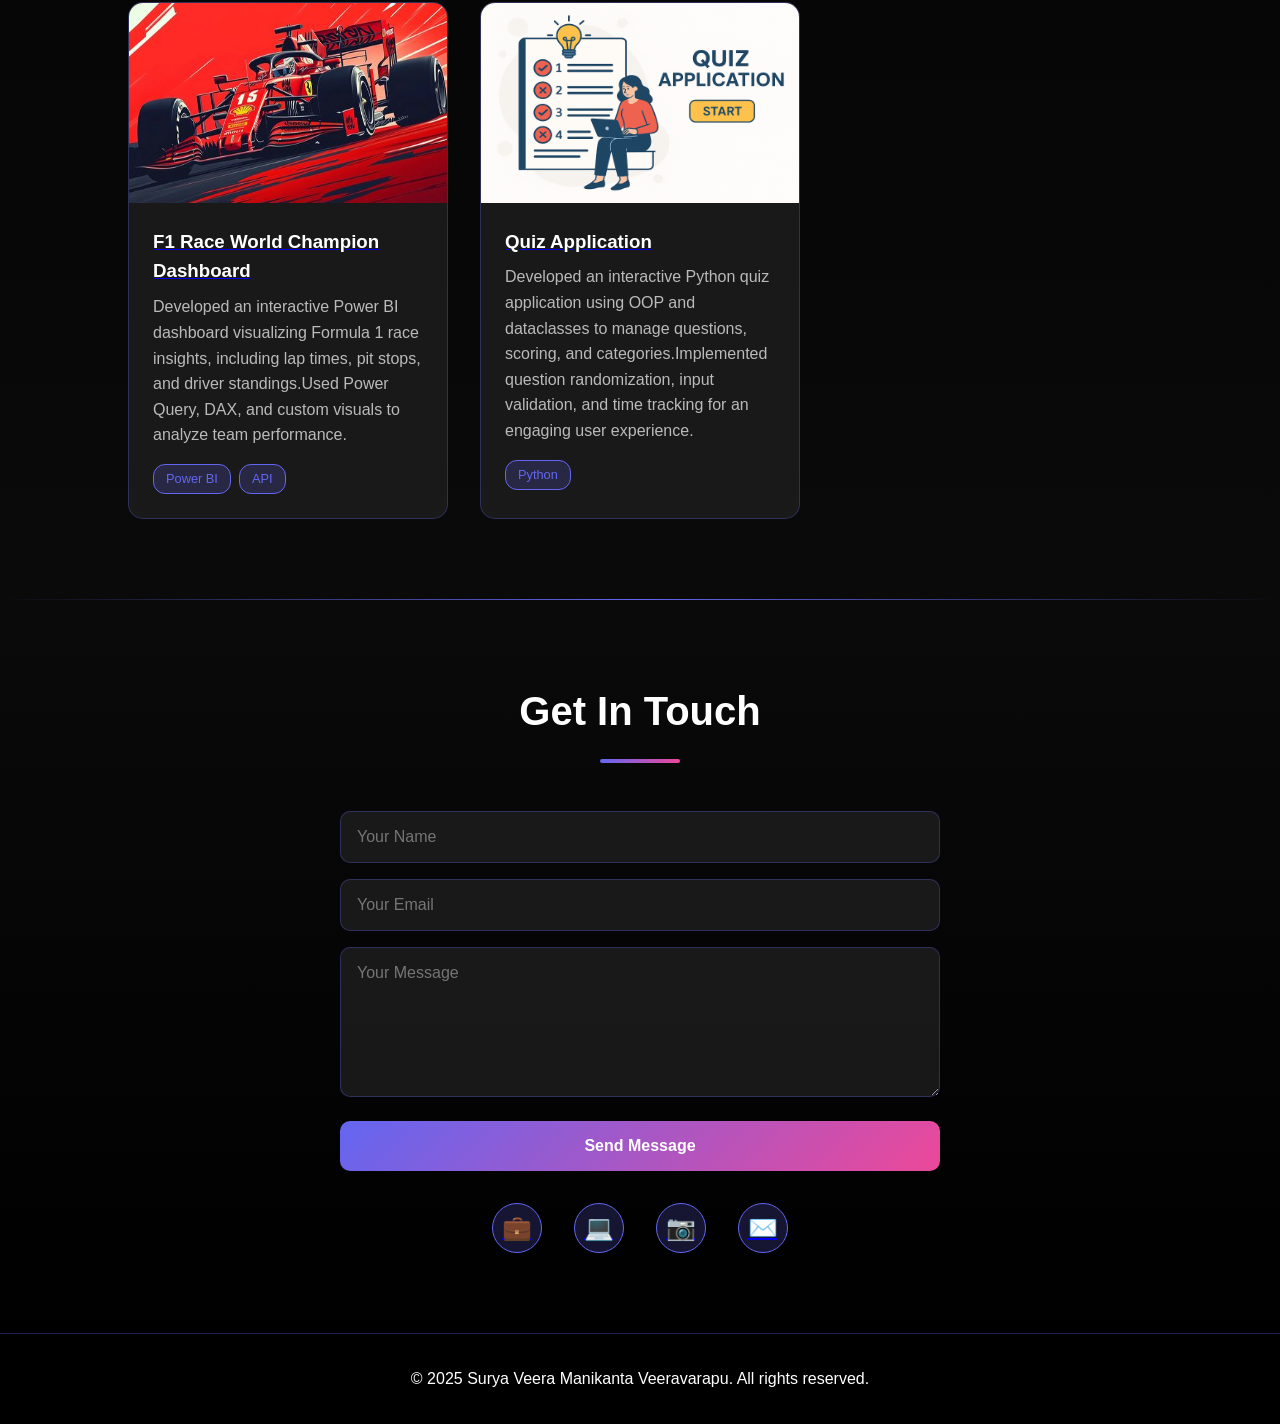
==== commit a43767d3: "Update index.html" ====
--- a/index.html
+++ b/index.html
@@ -712,33 +712,7 @@
     box-shadow: 0 0 30px rgba(99, 102, 241, 0.5);
 }
     </style>
-    .experience-grid {
-    display: flex;
-    justify-content: center;
-    align-items: stretch;
-    gap: 2rem;
-    flex-wrap: wrap; /* Ensures cards wrap on smaller screens */
-    margin-top: 2rem;
-}
-
-    .experience-card {
-    flex: 1 1 45%; /* Two cards side by side */
-    max-width: 500px;
-    background: rgba(30, 30, 30, 0.8);
-    color: #f8fafc;
-    padding: 2rem;
-    border-radius: 15px;
-    box-shadow: 0 5px 20px rgba(0, 0, 0, 0.1);
-    border-left: 4px solid var(--secondary);
-    transition: all 0.3s ease;
-}
-
-    .experience-card:hover {
-    transform: translateY(-10px);
-    box-shadow: 0 15px 30px rgba(99, 102, 241, 0.5);
-    border-color: var(--accent);
-}
-
+    
 <section id="Experience" class="section">
         <div class="container" >
             <h2 class="section-title">Experience</h2>
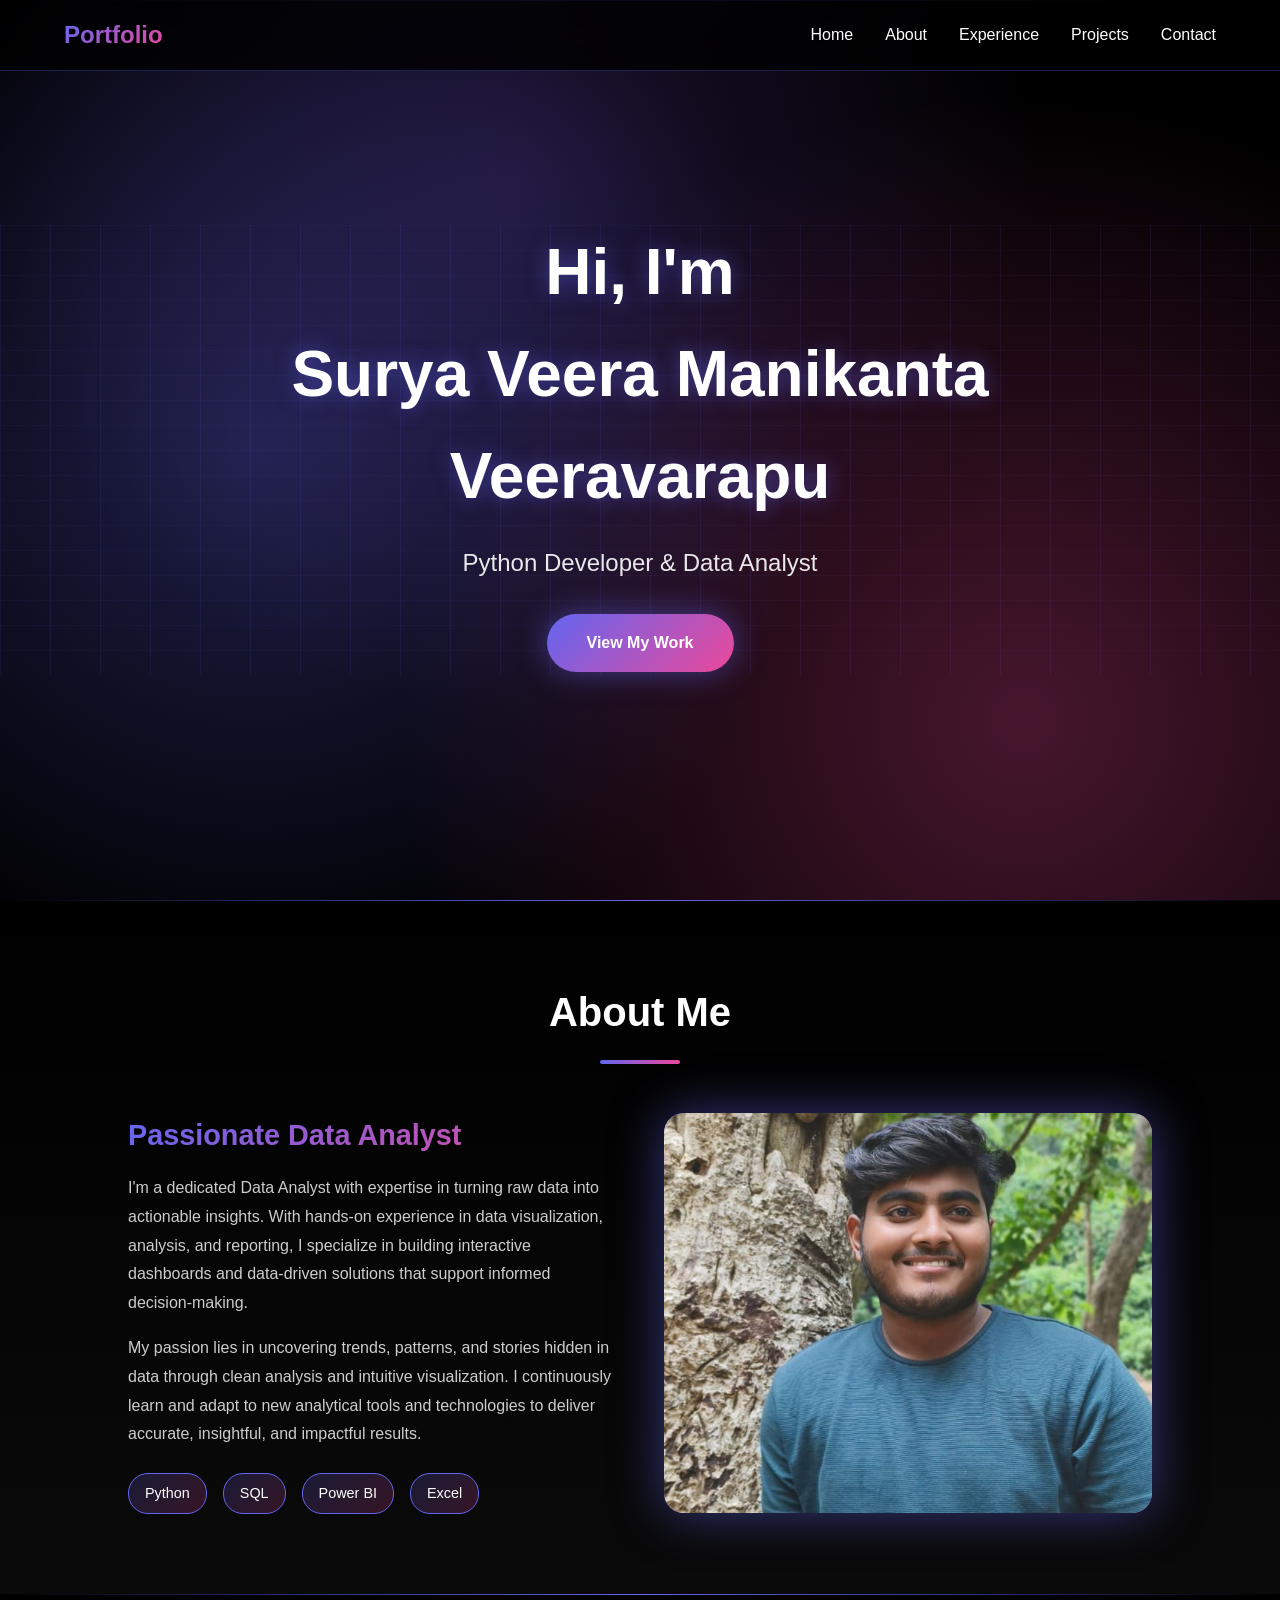
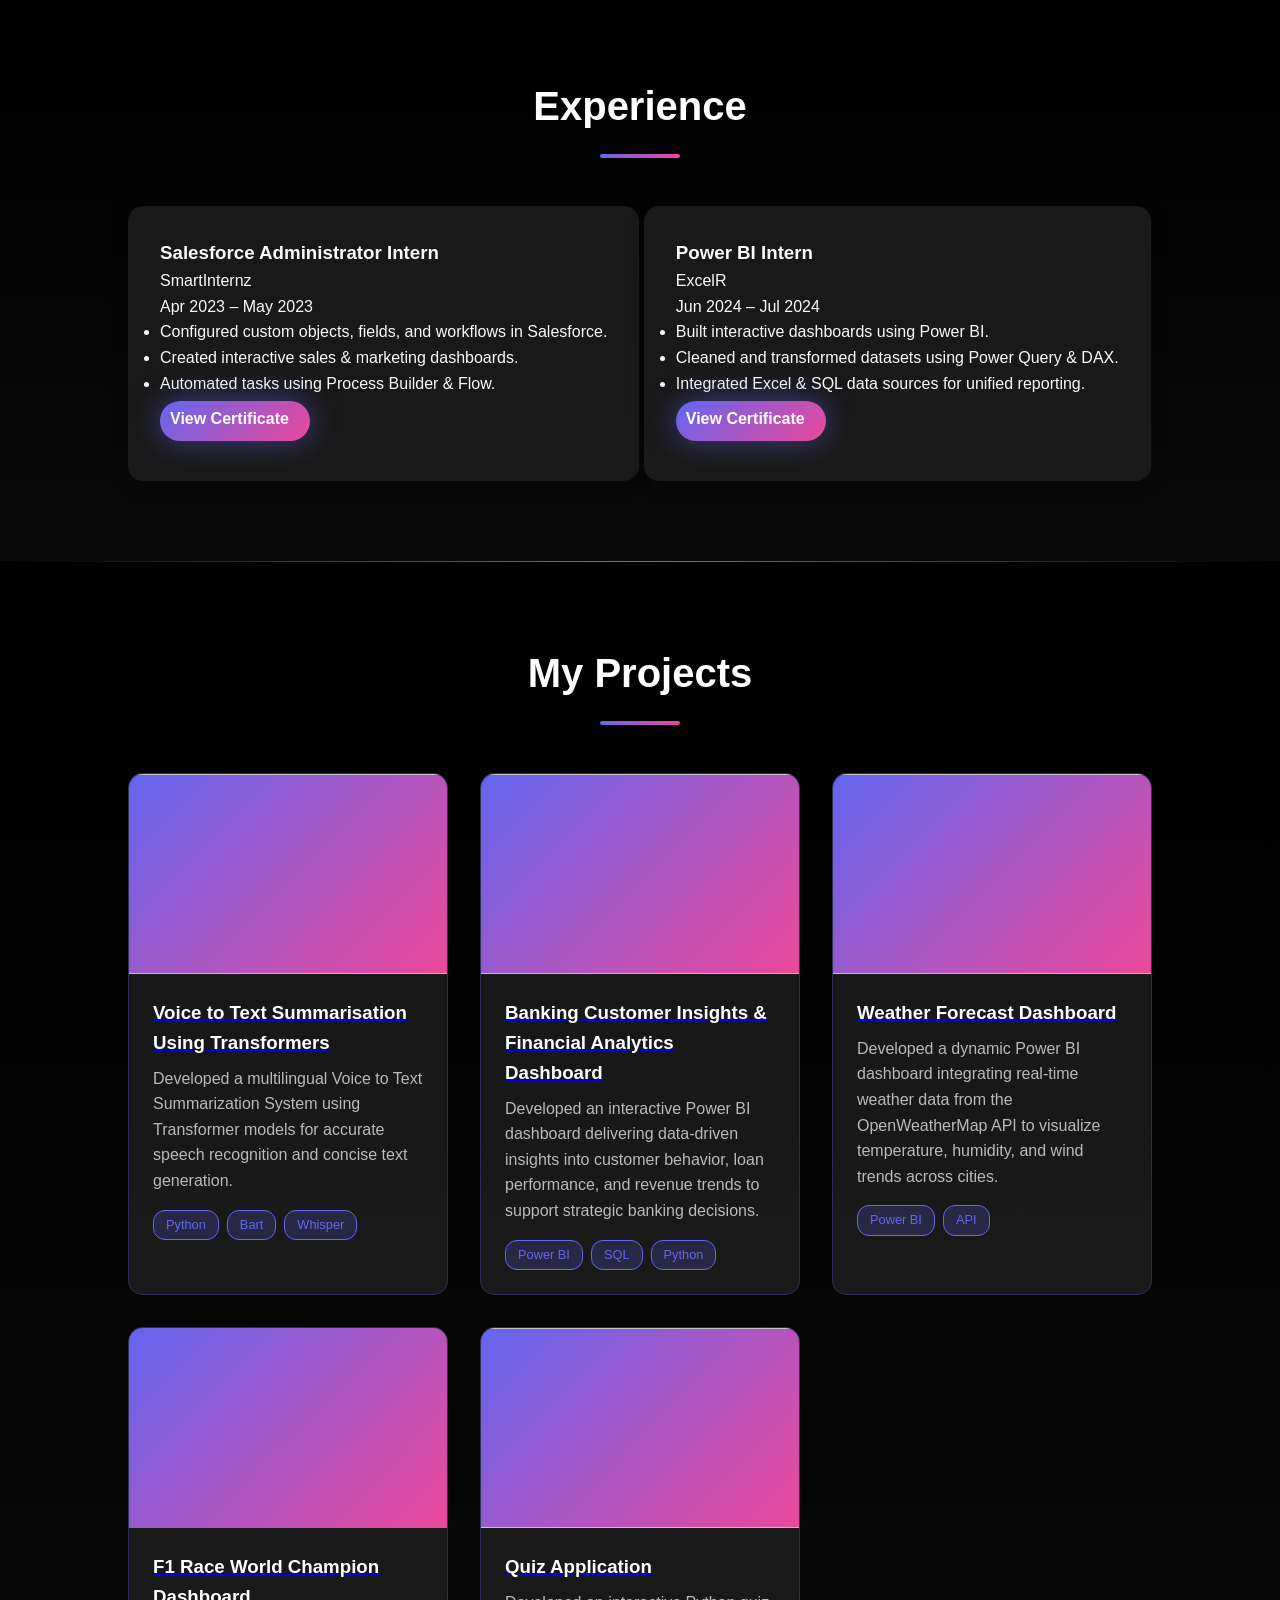
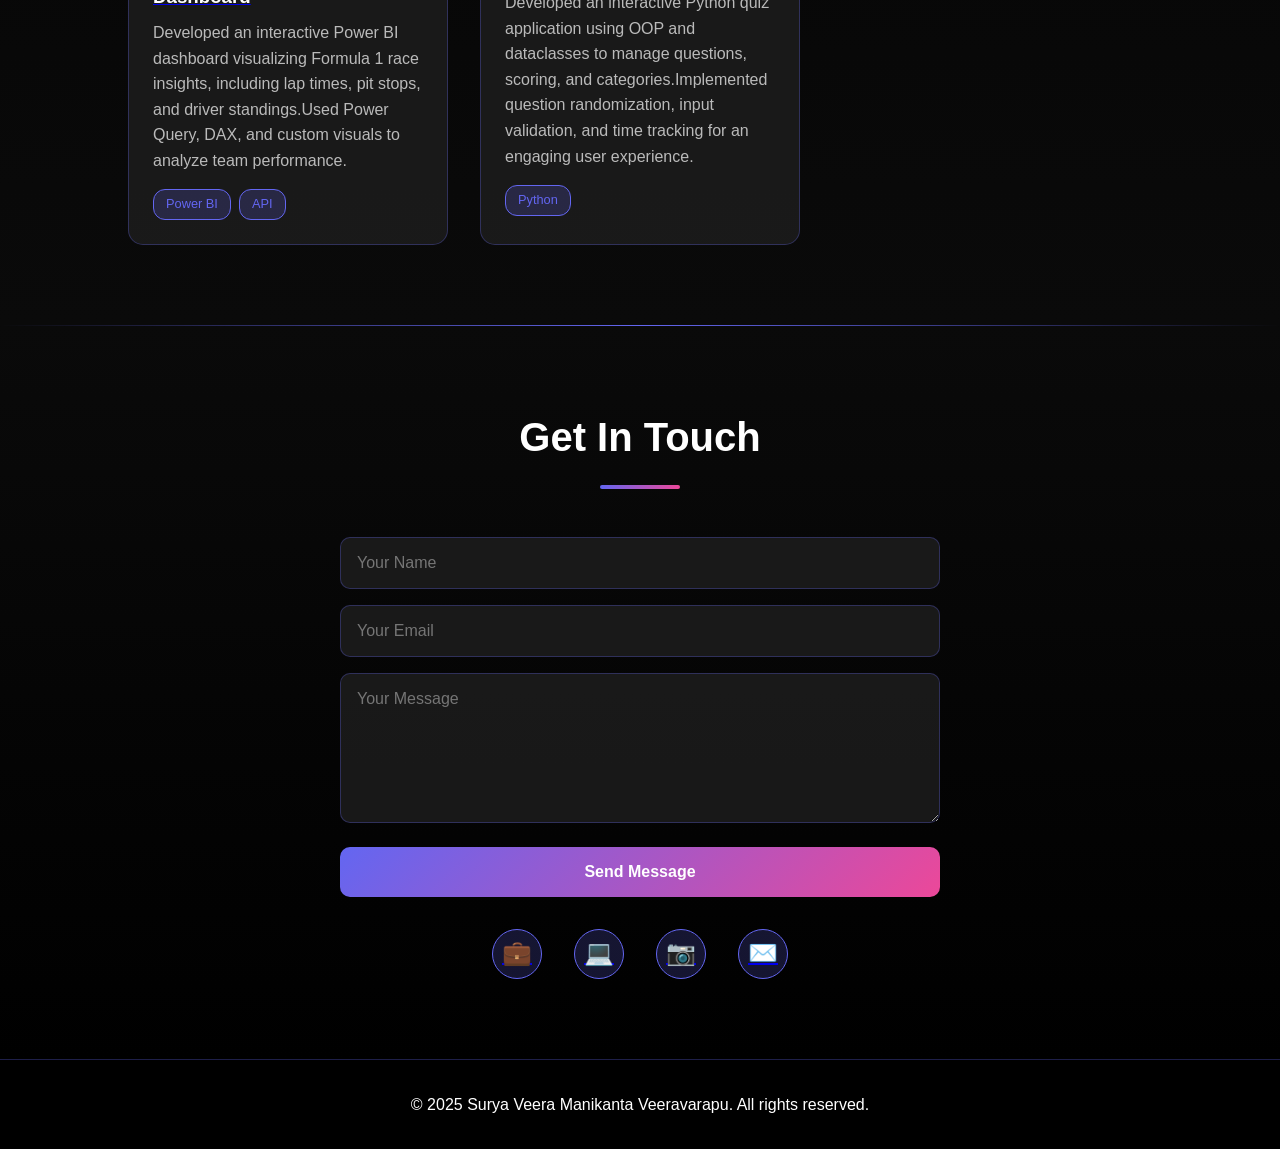
==== commit 35999c31: "Update index.html" ====
--- a/index.html
+++ b/index.html
@@ -712,13 +712,12 @@
     box-shadow: 0 0 30px rgba(99, 102, 241, 0.5);
 }
     </style>
-    
 <section id="Experience" class="section">
         <div class="container" >
             <h2 class="section-title">Experience</h2>
             <div class="experience-grid">
             
-               <div class="experience-card fade-in visible">
+                <div class="experience-card fade-in visible" style="display: inline-block;">
                     <h3 class="exp-role">Salesforce Administrator Intern</h3>
                     <p class="exp-company">SmartInternz</p>
                     <p class="exp-date">Apr 2023 – May 2023</p>
@@ -727,10 +726,10 @@
                         <li>Created interactive sales &amp; marketing dashboards.</li>
                         <li>Automated tasks using Process Builder &amp; Flow.</li>
                     </ul>
-                    <a href="Salesforce_Certificate.pdf" class="cta-buttons">View Certificate</a>
-                </div>
-
-                <div class="experience-card fade-in visible">
+                    <a href="C:\Users\veera\OneDrive\Desktop\mine\Salesforce_Certificate.pdf" class="cta-buttons">View Certificate</a>
+                </div>
+
+                <div class="experience-card fade-in visible" style="display: inline-block;">
                     <h3 class="exp-role">Power BI Intern</h3>
                     <p class="exp-company">ExcelR</p>
                     <p class="exp-date">Jun 2024 – Jul 2024</p>
@@ -739,7 +738,7 @@
                         <li>Cleaned and transformed datasets using Power Query &amp; DAX.</li>
                         <li>Integrated Excel &amp; SQL data sources for unified reporting.</li>
                     </ul>
-                    <a href="EXCELR_Certificate.pdf" class="cta-buttons">View Certificate</a>
+                    <a href="C:\Users\veera\OneDrive\Desktop\mine\EXCELR_Certificate.pdf" class="cta-buttons">View Certificate</a>
                 </div>
             </div>
         </div>
@@ -749,7 +748,7 @@
         <div class="projects-grid">
             <div class="project-card">
                 <div class="project-image">
-                    <img src="voice_to_text_summarisation.png" width="450" height="200">
+                    <img src="C:\Users\veera\OneDrive\Desktop\mine\voice_to_text_summarisation.png" width="450" height="200">
                 </div>
                 <div class="project-info">
                     <a href="https://github.com/ChanduC2/Voice-to-Text-Summarisation-Using-Transformers"><h3>Voice to Text Summarisation Using Transformers</h3></a>
@@ -764,7 +763,7 @@
 
             <div class="project-card">
                 <div class="project-image">
-                    <img src="banking_analysis.png" width="450" height="200">
+                    <img src="C:\Users\veera\OneDrive\Desktop\mine\banking_analysis.png" width="450" height="200">
                 </div>
                 <div class="project-info">
                     <a href="https://github.com/ChanduC2/Banking-Customer-Insights-Financial-Analytics-Dashboard-"> <h3>Banking Customer Insights & Financial Analytics Dashboard</h3> </a>
@@ -779,7 +778,7 @@
 
             <div class="project-card">
                 <div class="project-image">
-                    <img src="weather_forecast.jpeg" width="450" height="200">
+                    <img src="C:\Users\veera\OneDrive\Desktop\mine\weather_forecast.jpeg" width="450" height="200">
                 </div>
                 <div class="project-info">
                     <a href="https://github.com/ChanduC2/Weather-Forecast"><h3>Weather Forecast Dashboard</h3> </a>
@@ -793,7 +792,7 @@
 
             <div class="project-card">
                 <div class="project-image">
-                    <img src="f1_race.jpg" width="450" height="300">
+                    <img src="C:\Users\veera\OneDrive\Desktop\mine\f1_race.jpg" width="450" height="300">
                 </div>
                 <div class="project-info">
                     <a href="https://github.com/ChanduC2/F1-Race-World-Championship-Dashboard"> <h3>F1 Race World Champion Dashboard</h3> </a>
@@ -807,7 +806,7 @@
 
             <div class="project-card">
                 <div class="project-image">
-                    <img src="quiz_application.png" width="450" height="200">
+                    <img src="C:\Users\veera\OneDrive\Desktop\mine\quiz_application.png" width="450" height="200">
                 </div>
                 <div class="project-info">
                     <a href="https://github.com/ChanduC2/Quiz-Application"><h3>Quiz Application</h3> </a>
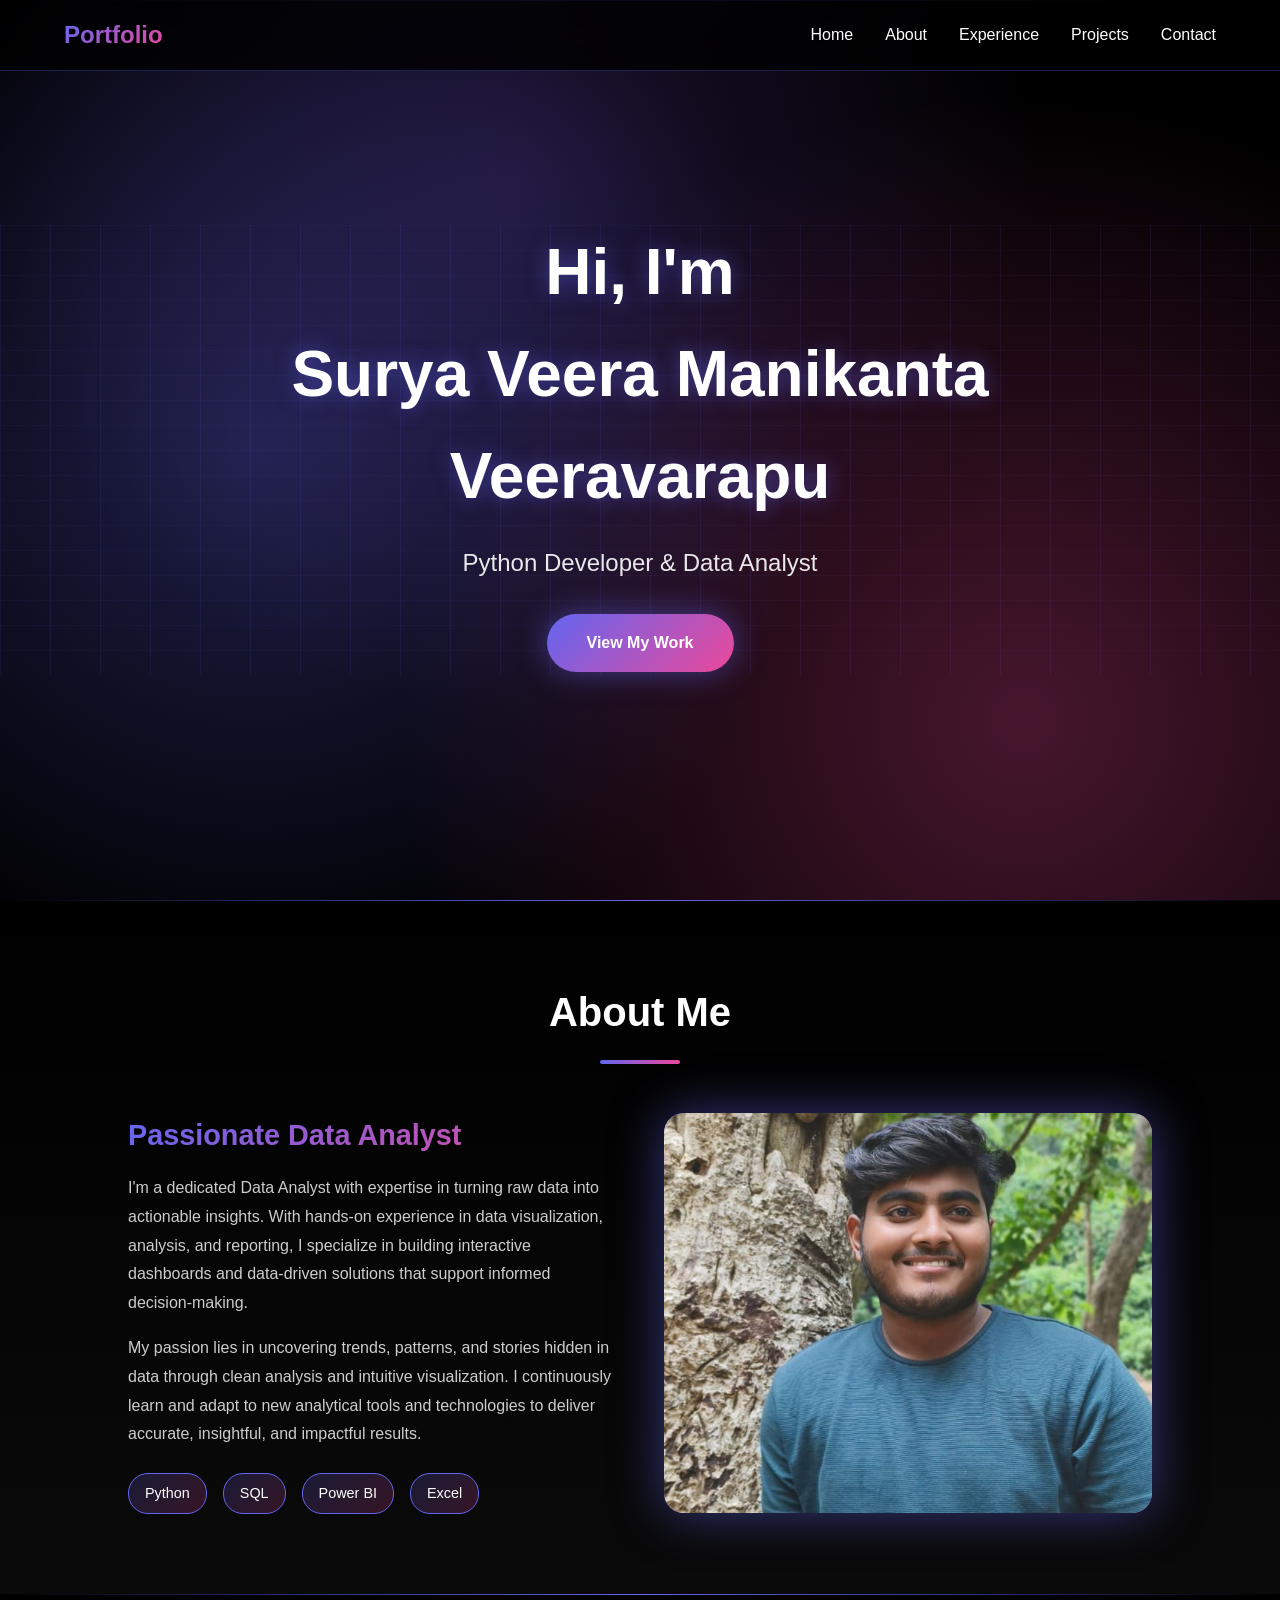
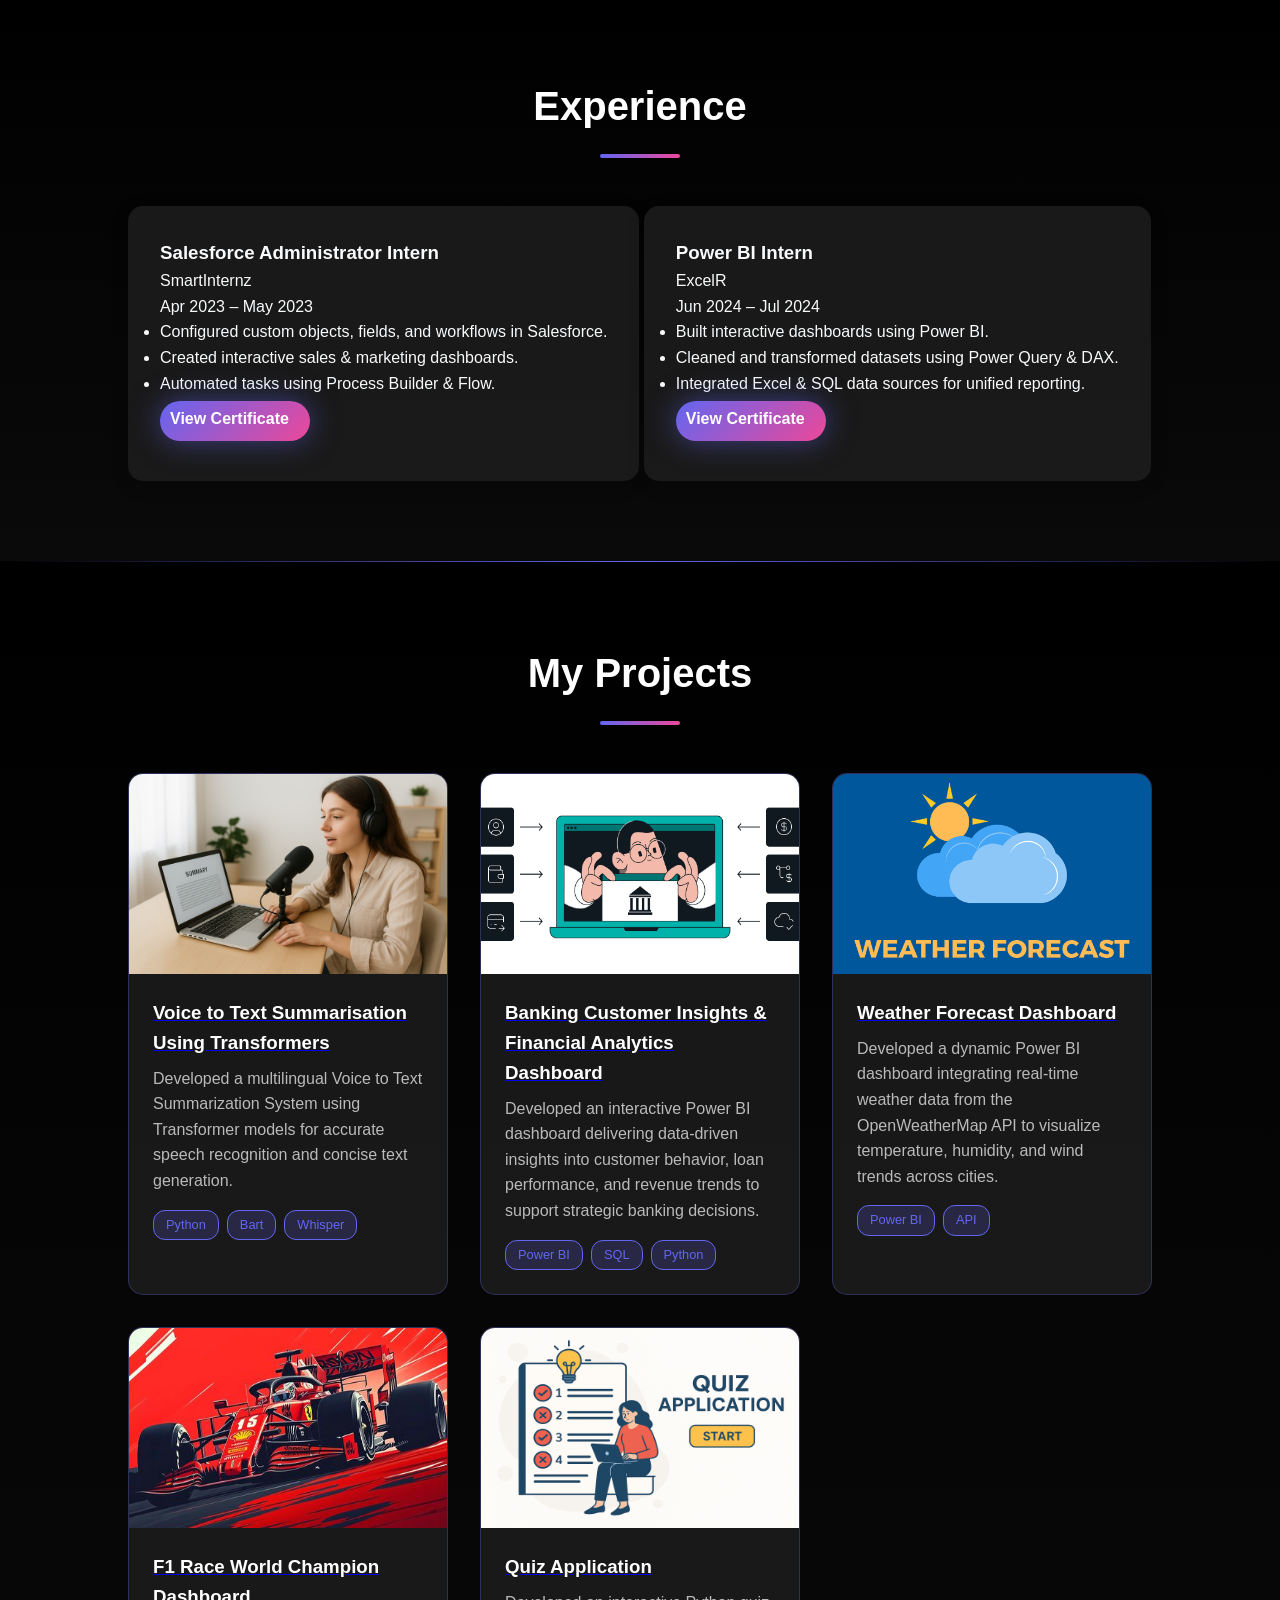
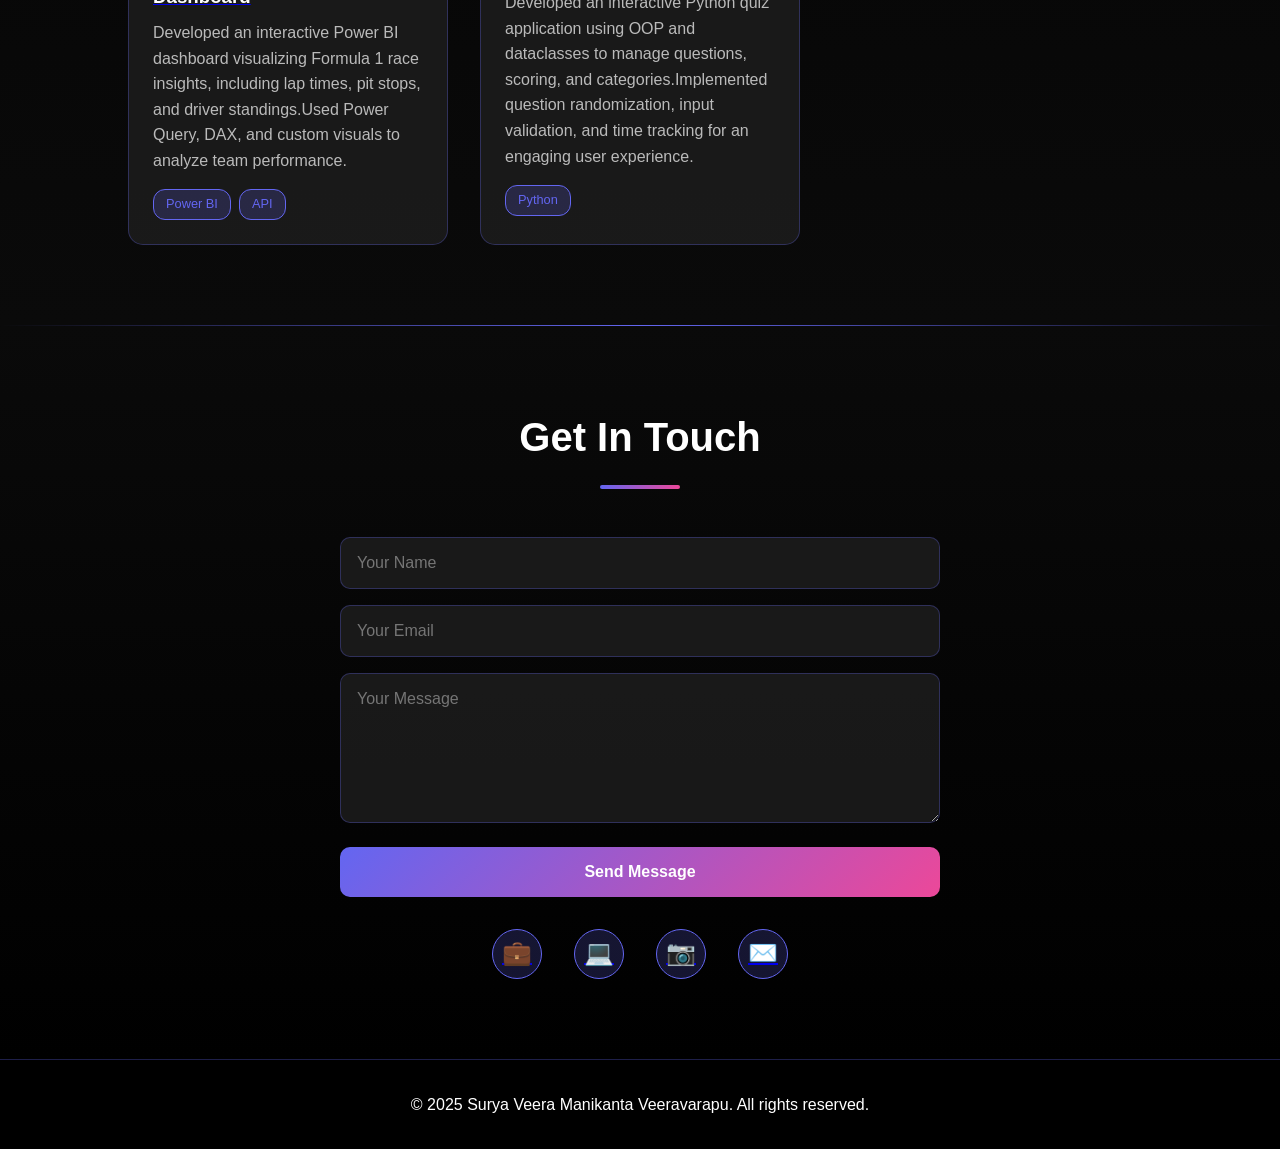
==== commit f35721f7: "Update index.html" ====
--- a/index.html
+++ b/index.html
@@ -748,7 +748,7 @@
         <div class="projects-grid">
             <div class="project-card">
                 <div class="project-image">
-                    <img src="C:\Users\veera\OneDrive\Desktop\mine\voice_to_text_summarisation.png" width="450" height="200">
+                    <img src="voice_to_text_summarisation.png" width="450" height="200">
                 </div>
                 <div class="project-info">
                     <a href="https://github.com/ChanduC2/Voice-to-Text-Summarisation-Using-Transformers"><h3>Voice to Text Summarisation Using Transformers</h3></a>
@@ -763,7 +763,7 @@
 
             <div class="project-card">
                 <div class="project-image">
-                    <img src="C:\Users\veera\OneDrive\Desktop\mine\banking_analysis.png" width="450" height="200">
+                    <img src="banking_analysis.png" width="450" height="200">
                 </div>
                 <div class="project-info">
                     <a href="https://github.com/ChanduC2/Banking-Customer-Insights-Financial-Analytics-Dashboard-"> <h3>Banking Customer Insights & Financial Analytics Dashboard</h3> </a>
@@ -778,7 +778,7 @@
 
             <div class="project-card">
                 <div class="project-image">
-                    <img src="C:\Users\veera\OneDrive\Desktop\mine\weather_forecast.jpeg" width="450" height="200">
+                    <img src="weather_forecast.jpeg" width="450" height="200">
                 </div>
                 <div class="project-info">
                     <a href="https://github.com/ChanduC2/Weather-Forecast"><h3>Weather Forecast Dashboard</h3> </a>
@@ -792,7 +792,7 @@
 
             <div class="project-card">
                 <div class="project-image">
-                    <img src="C:\Users\veera\OneDrive\Desktop\mine\f1_race.jpg" width="450" height="300">
+                    <img src="f1_race.jpg" width="450" height="300">
                 </div>
                 <div class="project-info">
                     <a href="https://github.com/ChanduC2/F1-Race-World-Championship-Dashboard"> <h3>F1 Race World Champion Dashboard</h3> </a>
@@ -806,7 +806,7 @@
 
             <div class="project-card">
                 <div class="project-image">
-                    <img src="C:\Users\veera\OneDrive\Desktop\mine\quiz_application.png" width="450" height="200">
+                    <img src="quiz_application.png" width="450" height="200">
                 </div>
                 <div class="project-info">
                     <a href="https://github.com/ChanduC2/Quiz-Application"><h3>Quiz Application</h3> </a>
